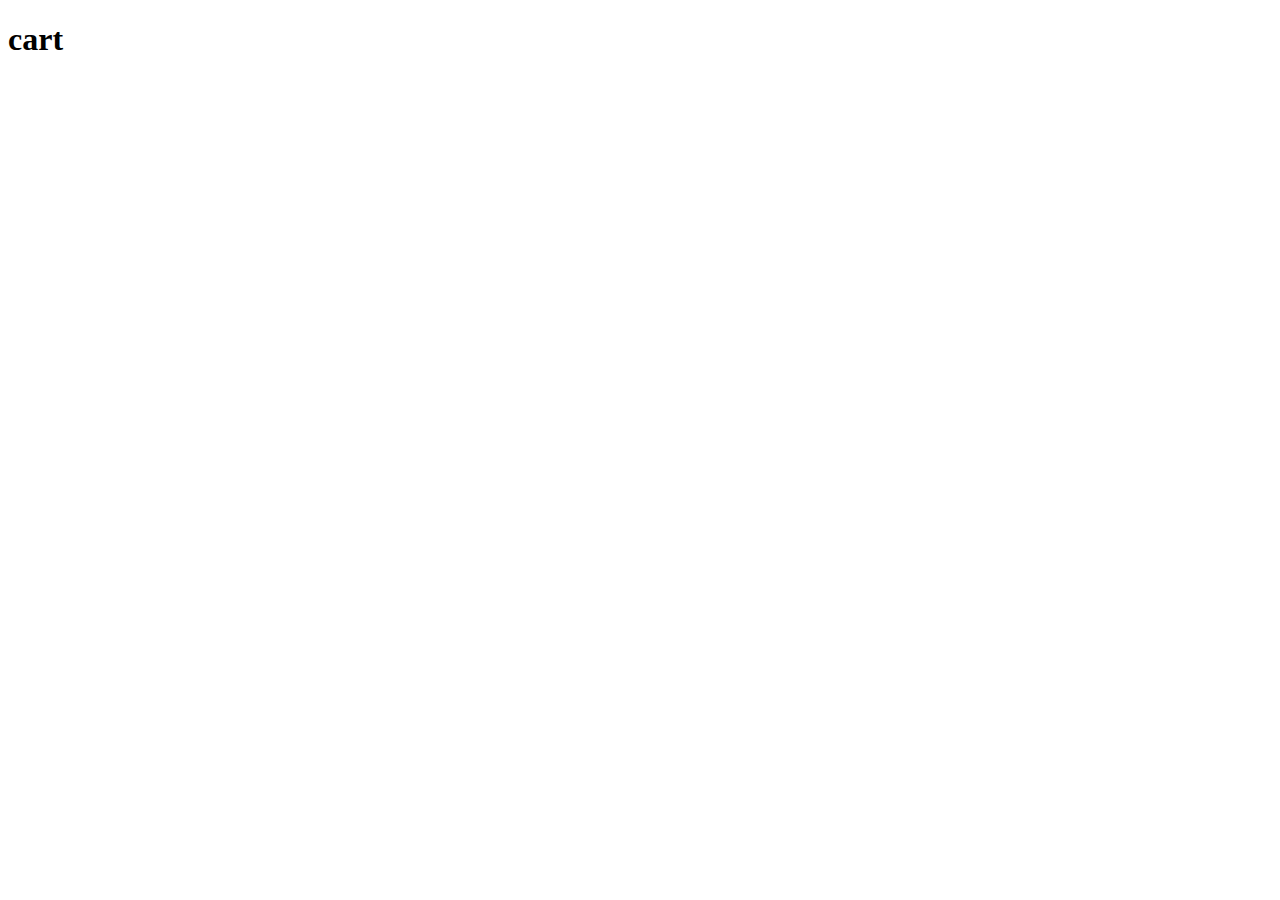
==== src/pages/Cart/cart.html @ 7ad60844 "otp page working" ====
<!DOCTYPE html>
<html lang="en">
<head>
    <meta charset="UTF-8">
    <meta name="viewport" content="width=device-width, initial-scale=1.0">
    <title>Document</title>
</head>
<body>
<h1>cart</h1>
</body>
</html>

<a href=""></a>
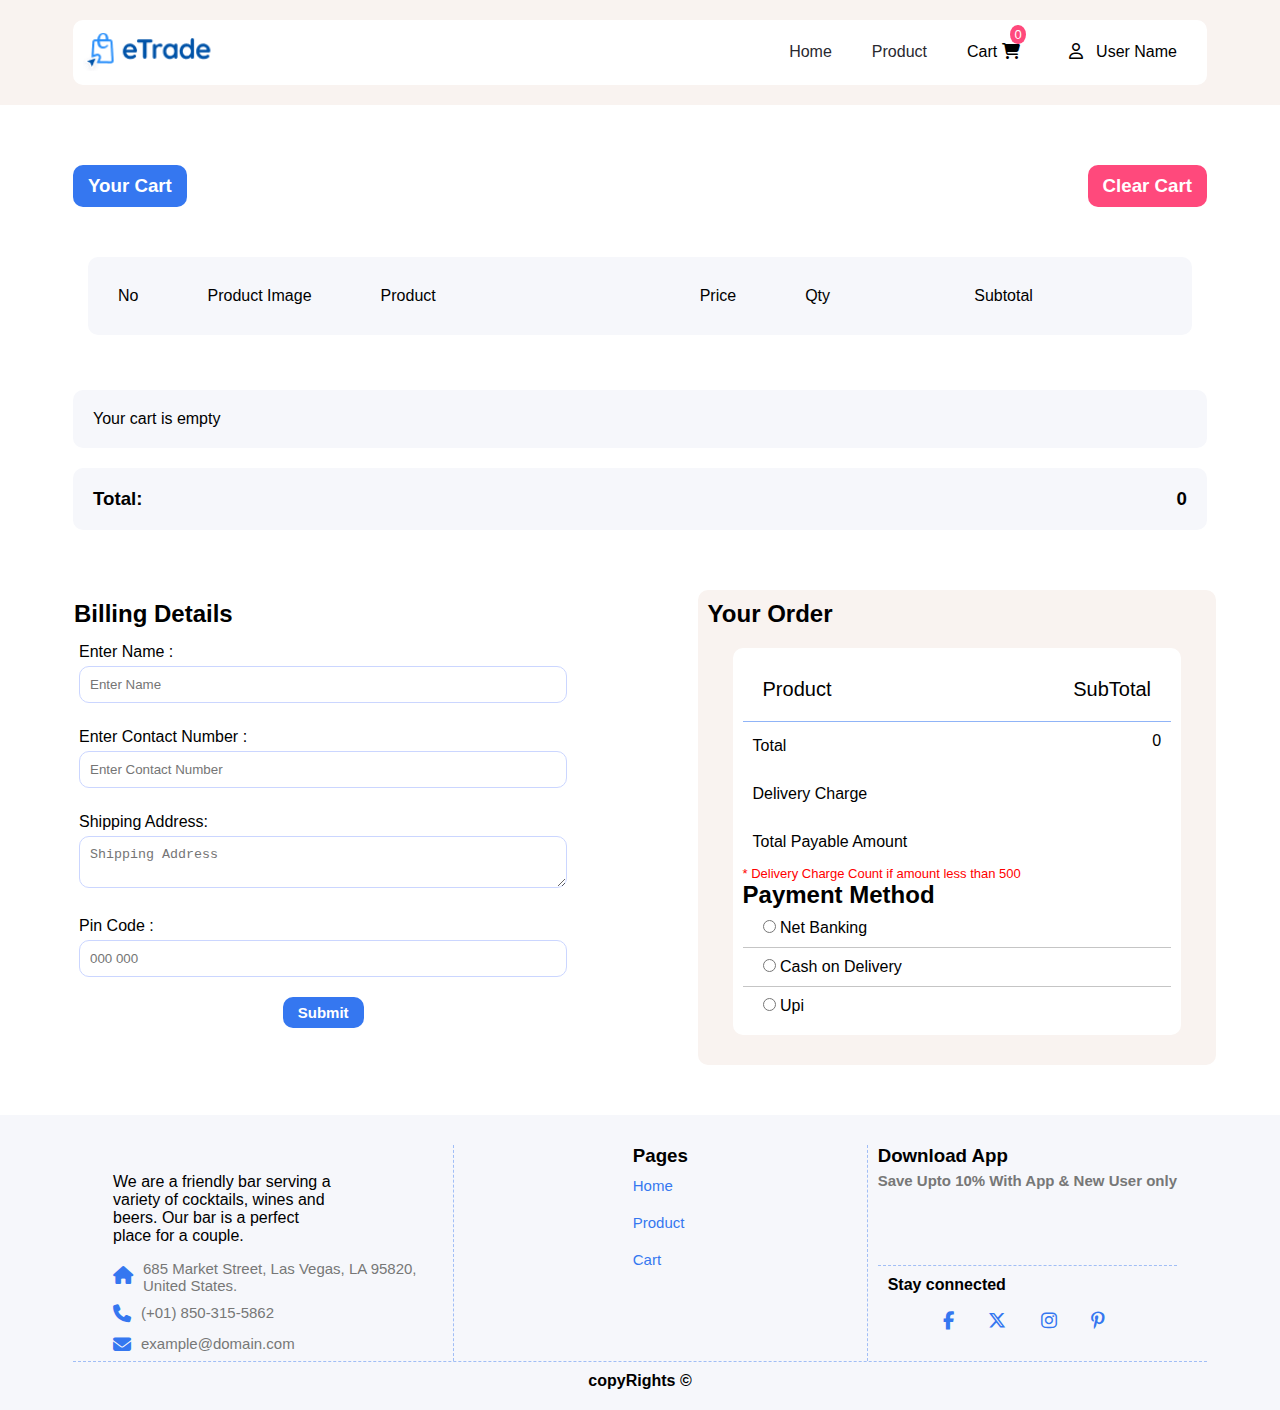
==== commit 5b095fe4: "update data working" ====
--- a/src/pages/Cart/cart.html
+++ b/src/pages/Cart/cart.html
@@ -1,13 +1,282 @@
 <!DOCTYPE html>
 <html lang="en">
+
 <head>
     <meta charset="UTF-8">
     <meta name="viewport" content="width=device-width, initial-scale=1.0">
-    <title>Document</title>
+    <title>Cart</title>
+    <link rel="icon" href="../../public/img/grocery.png">
+    <link rel="stylesheet" href="../../public/css/all.min.css">
+    <link rel="stylesheet" href="../../public/css/style.css">
+    <link rel="stylesheet" href="./cart.css">
 </head>
+
 <body>
-<h1>cart</h1>
+    <section class="banner">
+        <header>
+            <div class="container">
+                <nav class="navBar d-flex justify-between">
+                    <div class="logoImg">
+                        <img src="../../public/img/logo.png" alt="Logo">
+                    </div>
+                    <div class="navBarItems largeNav">
+                        <ul type="none" class="d-flex justify-between">
+                            <li><a href="../../../index.html">Home</a></li>
+                            <li><a href="../Product/product.html">Product</a></li>
+                            <li onclick="GotoCart()" class="cartnotification">Cart <i
+                                    class="fa-solid fa-cart-shopping"></i>
+                                <div class="bedgis" id="updateQty"></div>
+                            </li>
+                            <li class="dropDown"><i class="fa-regular fa-user"></i><span id="userName"> User Name</span>
+                                <div class="dropDown-Items">
+                                    <ul type="none">
+                                        <li id="loginUser"><a href="../login/login.html"><i
+                                                    class="fa-solid fa-right-to-bracket"></i> Login</a></li>
+                                        <li onclick="GotoUserProfile()" id="ResetPassword"><i
+                                                class="fa-solid fa-gear"></i> User Profile</li>
+                                        <li onclick="LogoutUser()" id="logout"><i
+                                                class="fa-solid fa-right-from-bracket"></i> Logout</li>
+                                    </ul>
+                                </div>
+                            </li>
+                        </ul>
+                    </div>
+                    <div class="small-navBar">
+                        <button class="small-menu-toggle" onclick="toggleNavBar()">
+                            <i class="fa-solid fa-bars"></i>
+                        </button>
+                    </div>
+                </nav>
+
+                <div class="small-navBarItems" id="smallMenu">
+                    <ul type="none" class="d-flex flex-column">
+                        <li><a href="../../../index.html">Home</a></li>
+                        <li><a href="../Product/product.html">Product</a></li>
+                        <li onclick="GotoCart()" class="cartnotification">Cart <i class="fa-solid fa-cart-shopping"></i>
+                            <div class="bedgis" id="updateQty"></div>
+                        </li>
+                        <li class="dropDown"><i class="fa-regular fa-user"></i><span id="smalluserName"> User
+                                Name</span>
+                            <div class="dropDown-Items">
+                                <ul type="none">
+                                    <li id="smallloginUser"><a href="../login/login.html"><i
+                                                class="fa-solid fa-right-to-bracket"></i> Login</a></li>
+                                    <li onclick="GotoUserProfile()" id="ResetPassword"><i class="fa-solid fa-gear"></i>
+                                        User Profile</li>
+                                    <li onclick="LogoutUser()" id="smalllogout"><i
+                                            class="fa-solid fa-right-from-bracket"></i> Logout</li>
+                                </ul>
+                            </div>
+                        </li>
+                    </ul>
+                </div>
+            </div>
+        </header>
+    </section>
+
+    <section class="cart-Section">
+        <div class="container">
+            <div class="d-flex justify-between">
+                <div class="yourCart">
+                    <h3>Your Cart</h3>
+                </div>
+                <div class="clearCart">
+                    <h3 onclick="clearCart()">Clear Cart</h3>
+                </div>
+            </div>
+            <div class="cartTable largedisplay">
+                <div class="cartCard d-flex justify-between">
+                    <p class="cartnum">No</p>
+                    <p class="CartImgText ">Product Image</p>
+                    <p class="Cartname">Product</p>
+                    <p class="CartPrice">Price</p>
+                    <p class="CartQty">Qty</p>
+                    <p class="subtotal">Subtotal</p>
+                    <p class="empty"></p>
+                </div>
+            </div>
+
+
+
+            <div class="cartCard" id="CartCard">
+            </div>
+            <div class="d-flex justify-between total-price">
+                <h3>Total:</h3>
+                <h3 id="total"></h3>
+            </div>
+        </div>
+    </section>
+
+    <section class="billing-Section">
+        <div class="container">
+            <div class="d-flex flex-wrap justify-between">
+                <div class="BillingDetaile">
+                    <div class="Bill-head">
+                        <h2>Billing Details</h2>
+                    </div>
+                    <div class="billForm">
+                        <form action="" onsubmit="BillingForm(event)">
+                            <div class="bill-control">
+                                <label for="">Enter Name :</label>
+                                <input type="text" placeholder="Enter Name" id="Billname"  oninput="NumberChecker()">
+                                <p id="nameError" class="error"></p>
+                            </div>
+                            <div class="bill-control">
+                                <label for="">Enter Contact Number :</label>
+                                <input type="Number" placeholder="Enter Contact Number" id="contact"    oninput="NumberChecker()">
+                                <p id="contactError" class="error"></p>
+                            </div>
+                            <div class="bill-control">
+                                <label for="">Shipping Address:</label>
+                                <textarea type="text" placeholder="Shipping Address" id="BillAddess"></textarea>
+                                <p id="address" class="error"></p>
+                            </div>
+                            <div class="bill-control">
+                                <label for="">Pin Code :</label>
+                                <input type="Number" placeholder="000 000" id="pincode">
+                                <p id="pinerror" class="error"></p>
+                            </div>
+                            <div class="d-flex justify-center">
+                                <button type="submit" class="btn btn-submit">Submit</button>
+                            </div>
+                        </form>
+                    </div>
+                </div>
+                <div class="Checkout">
+                    <div class="checkout-title">
+                        <h2>Your Order</h2>
+                    </div>
+                    <div class="d-flex justify-center">
+                        <div class="orederDetaile">
+                            <div class="d-flex justify-between">
+                                <p class="productA">Product</p>
+                                <p class="productB">SubTotal</p>
+                            </div>
+                            <div id="productDetails">
+                            </div>
+                            <div class="topbdr">
+                                <div class="d-flex justify-between">
+                                    <p class="Ck-productName">Total</p><span class="ck-finalTotal" ></span>
+                                </div>
+                                <div class="d-flex justify-between">
+                                    <p class="Ck-productName">Delivery Charge</p><span class="ck-charge"></span>
+                                </div>
+                                <div class="d-flex justify-between">
+                                    <p class="Ck-productName">Total Payable Amount</p><span class="ck-GrandTotal"></span>
+                                </div>
+                                <p class="deleiveryCharge">* Delivery Charge Count if amount less than 500 </p>
+                            </div>
+
+
+                            <div class="payment Method">
+                                <div class="paymentTitle">
+                                    <h2>Payment Method</h2>
+                                </div>
+                                <div class="border-bottom">
+                                    <input type="radio" name="payment" value="Net_Banking" class="radiobtn">
+                                    <label for="">Net Banking</label>
+                                </div>
+                                <div class="border-bottom">
+                                    <input type="radio" name="payment" value="cod" class="radiobtn">
+                                    <label for="">Cash on Delivery</label>
+                                </div>
+                                <div class="border-bottom-last">
+                                    <input type="radio" name="payment" value="upi" class="radiobtn">
+                                    <label for="">Upi</label>
+                                </div>
+                                <div class="Proceed d-flex justify-center" >
+                                    <button class="success" onclick="CheckOut()">Process to Checkout</button>
+                                </div>
+                            </div>
+                        </div>
+                    </div>
+                </div>
+            </div>
+        </div>
+    </section>
+    <section class="model">
+        <div id="checkoutModal" class="modal">
+            <div class="modal-content">
+
+                <h2 class="modelTitle">Order Summary</h2>
+                <div id="orderSummary">
+                    <div class="date"></div>
+                    <div class="refNum"></div>
+                    <div class="finalAmount"></div>
+                    <div class="PaymentMethod"></div>
+                </div>
+                <div id="billingDetails">  </div>
+               <div class="d-flex justify-center">
+                <button onclick="closeModal()" class="btn btn-close">Close</button>
+               </div>
+            </div>
+        </div>
+    </section>
+
+    <section class="fotter-section">
+        <div class="container">
+            <footer>
+                <div class="footer-details d-flex flex-wrap justify-between">
+                    <div class="footer-one">
+                        <div class="footlogo">
+                            <img src="./src/public/img/logo.png" width="200px" alt="">
+                            <p class="endText">
+                                We are a friendly bar serving a variety of cocktails, wines and beers. Our bar is a
+                                perfect place for a couple.
+                            </p>
+                            <div class="d-flex">
+                                <span class="homeicon"><i class="fa-solid fa-house"></i></span>
+                                <p class="companyAddress"> 685 Market Street,
+                                    Las Vegas, LA 95820,
+                                    United States.</p>
+                            </div>
+                            <div class="d-flex">
+                                <span class="homeicon"><i class="fa-solid fa-phone"></i></span>
+                                <p class="companyAddress"> (+01) 850-315-5862</p>
+                            </div>
+                            <div class="d-flex">
+                                <span class="homeicon"><i class="fa-solid fa-envelope"></i></span>
+                                <p class="companyAddress"> example@domain.com</p>
+                            </div>
+                        </div>
+                    </div>
+                    <div class="footer-two d-flex justify-center">
+                        <div>
+                            <h3>Pages</h3>
+                            <ul type="none">
+                                <li class="page-link"><a href="../../../index.html">Home</a></li>
+                                <li class="page-link"><a href="../Product/product.html">Product</a></li>
+                                <li class="page-link"><a href="#">Cart</a></li>
+                            </ul>
+                        </div>
+                    </div>
+                    <div class="footer-three">
+                        <h3>Download App</h3>
+                        <p>Save Upto 10% With App & New User only</p>
+                        <div class="d-flex justify-center Qr">
+                            <img src="./src/public/img/qr.png" alt="">
+                            <div class="playStore">
+                                <div><img src="./src/public/img/appstore.svg" alt=""></div>
+                                <div><img src="./src/public/img/playstore.svg" alt=""></div>
+                            </div>
+                        </div>
+                        <h4 class="connected">Stay connected </h4>
+                        <div class="social-icon">
+                            <i class="fa-brands fa-facebook-f"></i>
+                            <i class="fa-brands fa-x-twitter"></i>
+                            <i class="fa-brands fa-instagram"></i>
+                            <i class="fa-brands fa-pinterest-p"></i>
+                        </div>
+                    </div>
+                </div>
+                <div class="endnotes">
+                    <h4 class="text-center">copyRights &#169;</h4>
+                </div>
+            </footer>
+        </div>
+    </section>
 </body>
-</html>
-
-<a href=""></a>+<script src="./cart.js"></script>
+
+
+</html>--- a/src/public/css/all.min.css
+++ b/src/public/css/all.min.css
@@ -0,0 +1,9 @@
+/*!
+ * Font Awesome Free 6.6.0 by @fontawesome - https://fontawesome.com
+ * License - https://fontawesome.com/license/free (Icons: CC BY 4.0, Fonts: SIL OFL 1.1, Code: MIT License)
+ * Copyright 2024 Fonticons, Inc.
+ */
+.fa{font-family:var(--fa-style-family,"Font Awesome 6 Free");font-weight:var(--fa-style,900)}.fa,.fa-brands,.fa-classic,.fa-regular,.fa-sharp-solid,.fa-solid,.fab,.far,.fas{-moz-osx-font-smoothing:grayscale;-webkit-font-smoothing:antialiased;display:var(--fa-display,inline-block);font-style:normal;font-variant:normal;line-height:1;text-rendering:auto}.fa-classic,.fa-regular,.fa-solid,.far,.fas{font-family:"Font Awesome 6 Free"}.fa-brands,.fab{font-family:"Font Awesome 6 Brands"}.fa-1x{font-size:1em}.fa-2x{font-size:2em}.fa-3x{font-size:3em}.fa-4x{font-size:4em}.fa-5x{font-size:5em}.fa-6x{font-size:6em}.fa-7x{font-size:7em}.fa-8x{font-size:8em}.fa-9x{font-size:9em}.fa-10x{font-size:10em}.fa-2xs{font-size:.625em;line-height:.1em;vertical-align:.225em}.fa-xs{font-size:.75em;line-height:.08333em;vertical-align:.125em}.fa-sm{font-size:.875em;line-height:.07143em;vertical-align:.05357em}.fa-lg{font-size:1.25em;line-height:.05em;vertical-align:-.075em}.fa-xl{font-size:1.5em;line-height:.04167em;vertical-align:-.125em}.fa-2xl{font-size:2em;line-height:.03125em;vertical-align:-.1875em}.fa-fw{text-align:center;width:1.25em}.fa-ul{list-style-type:none;margin-left:var(--fa-li-margin,2.5em);padding-left:0}.fa-ul>li{position:relative}.fa-li{left:calc(var(--fa-li-width, 2em)*-1);position:absolute;text-align:center;width:var(--fa-li-width,2em);line-height:inherit}.fa-border{border-radius:var(--fa-border-radius,.1em);border:var(--fa-border-width,.08em) var(--fa-border-style,solid) var(--fa-border-color,#eee);padding:var(--fa-border-padding,.2em .25em .15em)}.fa-pull-left{float:left;margin-right:var(--fa-pull-margin,.3em)}.fa-pull-right{float:right;margin-left:var(--fa-pull-margin,.3em)}.fa-beat{animation-name:fa-beat;animation-delay:var(--fa-animation-delay,0s);animation-direction:var(--fa-animation-direction,normal);animation-duration:var(--fa-animation-duration,1s);animation-iteration-count:var(--fa-animation-iteration-count,infinite);animation-timing-function:var(--fa-animation-timing,ease-in-out)}.fa-bounce{animation-name:fa-bounce;animation-delay:var(--fa-animation-delay,0s);animation-direction:var(--fa-animation-direction,normal);animation-duration:var(--fa-animation-duration,1s);animation-iteration-count:var(--fa-animation-iteration-count,infinite);animation-timing-function:var(--fa-animation-timing,cubic-bezier(.28,.84,.42,1))}.fa-fade{animation-name:fa-fade;animation-iteration-count:var(--fa-animation-iteration-count,infinite);animation-timing-function:var(--fa-animation-timing,cubic-bezier(.4,0,.6,1))}.fa-beat-fade,.fa-fade{animation-delay:var(--fa-animation-delay,0s);animation-direction:var(--fa-animation-direction,normal);animation-duration:var(--fa-animation-duration,1s)}.fa-beat-fade{animation-name:fa-beat-fade;animation-iteration-count:var(--fa-animation-iteration-count,infinite);animation-timing-function:var(--fa-animation-timing,cubic-bezier(.4,0,.6,1))}.fa-flip{animation-name:fa-flip;animation-delay:var(--fa-animation-delay,0s);animation-direction:var(--fa-animation-direction,normal);animation-duration:var(--fa-animation-duration,1s);animation-iteration-count:var(--fa-animation-iteration-count,infinite);animation-timing-function:var(--fa-animation-timing,ease-in-out)}.fa-shake{animation-name:fa-shake;animation-duration:var(--fa-animation-duration,1s);animation-iteration-count:var(--fa-animation-iteration-count,infinite);animation-timing-function:var(--fa-animation-timing,linear)}.fa-shake,.fa-spin{animation-delay:var(--fa-animation-delay,0s);animation-direction:var(--fa-animation-direction,normal)}.fa-spin{animation-name:fa-spin;animation-duration:var(--fa-animation-duration,2s);animation-iteration-count:var(--fa-animation-iteration-count,infinite);animation-timing-function:var(--fa-animation-timing,linear)}.fa-spin-reverse{--fa-animation-direction:reverse}.fa-pulse,.fa-spin-pulse{animation-name:fa-spin;animation-direction:var(--fa-animation-direction,normal);animation-duration:var(--fa-animation-duration,1s);animation-iteration-count:var(--fa-animation-iteration-count,infinite);animation-timing-function:var(--fa-animation-timing,steps(8))}@media (prefers-reduced-motion:reduce){.fa-beat,.fa-beat-fade,.fa-bounce,.fa-fade,.fa-flip,.fa-pulse,.fa-shake,.fa-spin,.fa-spin-pulse{animation-delay:-1ms;animation-duration:1ms;animation-iteration-count:1;transition-delay:0s;transition-duration:0s}}@keyframes fa-beat{0%,90%{transform:scale(1)}45%{transform:scale(var(--fa-beat-scale,1.25))}}@keyframes fa-bounce{0%{transform:scale(1) translateY(0)}10%{transform:scale(var(--fa-bounce-start-scale-x,1.1),var(--fa-bounce-start-scale-y,.9)) translateY(0)}30%{transform:scale(var(--fa-bounce-jump-scale-x,.9),var(--fa-bounce-jump-scale-y,1.1)) translateY(var(--fa-bounce-height,-.5em))}50%{transform:scale(var(--fa-bounce-land-scale-x,1.05),var(--fa-bounce-land-scale-y,.95)) translateY(0)}57%{transform:scale(1) translateY(var(--fa-bounce-rebound,-.125em))}64%{transform:scale(1) translateY(0)}to{transform:scale(1) translateY(0)}}@keyframes fa-fade{50%{opacity:var(--fa-fade-opacity,.4)}}@keyframes fa-beat-fade{0%,to{opacity:var(--fa-beat-fade-opacity,.4);transform:scale(1)}50%{opacity:1;transform:scale(var(--fa-beat-fade-scale,1.125))}}@keyframes fa-flip{50%{transform:rotate3d(var(--fa-flip-x,0),var(--fa-flip-y,1),var(--fa-flip-z,0),var(--fa-flip-angle,-180deg))}}@keyframes fa-shake{0%{transform:rotate(-15deg)}4%{transform:rotate(15deg)}8%,24%{transform:rotate(-18deg)}12%,28%{transform:rotate(18deg)}16%{transform:rotate(-22deg)}20%{transform:rotate(22deg)}32%{transform:rotate(-12deg)}36%{transform:rotate(12deg)}40%,to{transform:rotate(0deg)}}@keyframes fa-spin{0%{transform:rotate(0deg)}to{transform:rotate(1turn)}}.fa-rotate-90{transform:rotate(90deg)}.fa-rotate-180{transform:rotate(180deg)}.fa-rotate-270{transform:rotate(270deg)}.fa-flip-horizontal{transform:scaleX(-1)}.fa-flip-vertical{transform:scaleY(-1)}.fa-flip-both,.fa-flip-horizontal.fa-flip-vertical{transform:scale(-1)}.fa-rotate-by{transform:rotate(var(--fa-rotate-angle,0))}.fa-stack{display:inline-block;height:2em;line-height:2em;position:relative;vertical-align:middle;width:2.5em}.fa-stack-1x,.fa-stack-2x{left:0;position:absolute;text-align:center;width:100%;z-index:var(--fa-stack-z-index,auto)}.fa-stack-1x{line-height:inherit}.fa-stack-2x{font-size:2em}.fa-inverse{color:var(--fa-inverse,#fff)}
+
+.fa-0:before{content:"\30"}.fa-1:before{content:"\31"}.fa-2:before{content:"\32"}.fa-3:before{content:"\33"}.fa-4:before{content:"\34"}.fa-5:before{content:"\35"}.fa-6:before{content:"\36"}.fa-7:before{content:"\37"}.fa-8:before{content:"\38"}.fa-9:before{content:"\39"}.fa-fill-drip:before{content:"\f576"}.fa-arrows-to-circle:before{content:"\e4bd"}.fa-chevron-circle-right:before,.fa-circle-chevron-right:before{content:"\f138"}.fa-at:before{content:"\40"}.fa-trash-alt:before,.fa-trash-can:before{content:"\f2ed"}.fa-text-height:before{content:"\f034"}.fa-user-times:before,.fa-user-xmark:before{content:"\f235"}.fa-stethoscope:before{content:"\f0f1"}.fa-comment-alt:before,.fa-message:before{content:"\f27a"}.fa-info:before{content:"\f129"}.fa-compress-alt:before,.fa-down-left-and-up-right-to-center:before{content:"\f422"}.fa-explosion:before{content:"\e4e9"}.fa-file-alt:before,.fa-file-lines:before,.fa-file-text:before{content:"\f15c"}.fa-wave-square:before{content:"\f83e"}.fa-ring:before{content:"\f70b"}.fa-building-un:before{content:"\e4d9"}.fa-dice-three:before{content:"\f527"}.fa-calendar-alt:before,.fa-calendar-days:before{content:"\f073"}.fa-anchor-circle-check:before{content:"\e4aa"}.fa-building-circle-arrow-right:before{content:"\e4d1"}.fa-volleyball-ball:before,.fa-volleyball:before{content:"\f45f"}.fa-arrows-up-to-line:before{content:"\e4c2"}.fa-sort-desc:before,.fa-sort-down:before{content:"\f0dd"}.fa-circle-minus:before,.fa-minus-circle:before{content:"\f056"}.fa-door-open:before{content:"\f52b"}.fa-right-from-bracket:before,.fa-sign-out-alt:before{content:"\f2f5"}.fa-atom:before{content:"\f5d2"}.fa-soap:before{content:"\e06e"}.fa-heart-music-camera-bolt:before,.fa-icons:before{content:"\f86d"}.fa-microphone-alt-slash:before,.fa-microphone-lines-slash:before{content:"\f539"}.fa-bridge-circle-check:before{content:"\e4c9"}.fa-pump-medical:before{content:"\e06a"}.fa-fingerprint:before{content:"\f577"}.fa-hand-point-right:before{content:"\f0a4"}.fa-magnifying-glass-location:before,.fa-search-location:before{content:"\f689"}.fa-forward-step:before,.fa-step-forward:before{content:"\f051"}.fa-face-smile-beam:before,.fa-smile-beam:before{content:"\f5b8"}.fa-flag-checkered:before{content:"\f11e"}.fa-football-ball:before,.fa-football:before{content:"\f44e"}.fa-school-circle-exclamation:before{content:"\e56c"}.fa-crop:before{content:"\f125"}.fa-angle-double-down:before,.fa-angles-down:before{content:"\f103"}.fa-users-rectangle:before{content:"\e594"}.fa-people-roof:before{content:"\e537"}.fa-people-line:before{content:"\e534"}.fa-beer-mug-empty:before,.fa-beer:before{content:"\f0fc"}.fa-diagram-predecessor:before{content:"\e477"}.fa-arrow-up-long:before,.fa-long-arrow-up:before{content:"\f176"}.fa-burn:before,.fa-fire-flame-simple:before{content:"\f46a"}.fa-male:before,.fa-person:before{content:"\f183"}.fa-laptop:before{content:"\f109"}.fa-file-csv:before{content:"\f6dd"}.fa-menorah:before{content:"\f676"}.fa-truck-plane:before{content:"\e58f"}.fa-record-vinyl:before{content:"\f8d9"}.fa-face-grin-stars:before,.fa-grin-stars:before{content:"\f587"}.fa-bong:before{content:"\f55c"}.fa-pastafarianism:before,.fa-spaghetti-monster-flying:before{content:"\f67b"}.fa-arrow-down-up-across-line:before{content:"\e4af"}.fa-spoon:before,.fa-utensil-spoon:before{content:"\f2e5"}.fa-jar-wheat:before{content:"\e517"}.fa-envelopes-bulk:before,.fa-mail-bulk:before{content:"\f674"}.fa-file-circle-exclamation:before{content:"\e4eb"}.fa-circle-h:before,.fa-hospital-symbol:before{content:"\f47e"}.fa-pager:before{content:"\f815"}.fa-address-book:before,.fa-contact-book:before{content:"\f2b9"}.fa-strikethrough:before{content:"\f0cc"}.fa-k:before{content:"\4b"}.fa-landmark-flag:before{content:"\e51c"}.fa-pencil-alt:before,.fa-pencil:before{content:"\f303"}.fa-backward:before{content:"\f04a"}.fa-caret-right:before{content:"\f0da"}.fa-comments:before{content:"\f086"}.fa-file-clipboard:before,.fa-paste:before{content:"\f0ea"}.fa-code-pull-request:before{content:"\e13c"}.fa-clipboard-list:before{content:"\f46d"}.fa-truck-loading:before,.fa-truck-ramp-box:before{content:"\f4de"}.fa-user-check:before{content:"\f4fc"}.fa-vial-virus:before{content:"\e597"}.fa-sheet-plastic:before{content:"\e571"}.fa-blog:before{content:"\f781"}.fa-user-ninja:before{content:"\f504"}.fa-person-arrow-up-from-line:before{content:"\e539"}.fa-scroll-torah:before,.fa-torah:before{content:"\f6a0"}.fa-broom-ball:before,.fa-quidditch-broom-ball:before,.fa-quidditch:before{content:"\f458"}.fa-toggle-off:before{content:"\f204"}.fa-archive:before,.fa-box-archive:before{content:"\f187"}.fa-person-drowning:before{content:"\e545"}.fa-arrow-down-9-1:before,.fa-sort-numeric-desc:before,.fa-sort-numeric-down-alt:before{content:"\f886"}.fa-face-grin-tongue-squint:before,.fa-grin-tongue-squint:before{content:"\f58a"}.fa-spray-can:before{content:"\f5bd"}.fa-truck-monster:before{content:"\f63b"}.fa-w:before{content:"\57"}.fa-earth-africa:before,.fa-globe-africa:before{content:"\f57c"}.fa-rainbow:before{content:"\f75b"}.fa-circle-notch:before{content:"\f1ce"}.fa-tablet-alt:before,.fa-tablet-screen-button:before{content:"\f3fa"}.fa-paw:before{content:"\f1b0"}.fa-cloud:before{content:"\f0c2"}.fa-trowel-bricks:before{content:"\e58a"}.fa-face-flushed:before,.fa-flushed:before{content:"\f579"}.fa-hospital-user:before{content:"\f80d"}.fa-tent-arrow-left-right:before{content:"\e57f"}.fa-gavel:before,.fa-legal:before{content:"\f0e3"}.fa-binoculars:before{content:"\f1e5"}.fa-microphone-slash:before{content:"\f131"}.fa-box-tissue:before{content:"\e05b"}.fa-motorcycle:before{content:"\f21c"}.fa-bell-concierge:before,.fa-concierge-bell:before{content:"\f562"}.fa-pen-ruler:before,.fa-pencil-ruler:before{content:"\f5ae"}.fa-people-arrows-left-right:before,.fa-people-arrows:before{content:"\e068"}.fa-mars-and-venus-burst:before{content:"\e523"}.fa-caret-square-right:before,.fa-square-caret-right:before{content:"\f152"}.fa-cut:before,.fa-scissors:before{content:"\f0c4"}.fa-sun-plant-wilt:before{content:"\e57a"}.fa-toilets-portable:before{content:"\e584"}.fa-hockey-puck:before{content:"\f453"}.fa-table:before{content:"\f0ce"}.fa-magnifying-glass-arrow-right:before{content:"\e521"}.fa-digital-tachograph:before,.fa-tachograph-digital:before{content:"\f566"}.fa-users-slash:before{content:"\e073"}.fa-clover:before{content:"\e139"}.fa-mail-reply:before,.fa-reply:before{content:"\f3e5"}.fa-star-and-crescent:before{content:"\f699"}.fa-house-fire:before{content:"\e50c"}.fa-minus-square:before,.fa-square-minus:before{content:"\f146"}.fa-helicopter:before{content:"\f533"}.fa-compass:before{content:"\f14e"}.fa-caret-square-down:before,.fa-square-caret-down:before{content:"\f150"}.fa-file-circle-question:before{content:"\e4ef"}.fa-laptop-code:before{content:"\f5fc"}.fa-swatchbook:before{content:"\f5c3"}.fa-prescription-bottle:before{content:"\f485"}.fa-bars:before,.fa-navicon:before{content:"\f0c9"}.fa-people-group:before{content:"\e533"}.fa-hourglass-3:before,.fa-hourglass-end:before{content:"\f253"}.fa-heart-broken:before,.fa-heart-crack:before{content:"\f7a9"}.fa-external-link-square-alt:before,.fa-square-up-right:before{content:"\f360"}.fa-face-kiss-beam:before,.fa-kiss-beam:before{content:"\f597"}.fa-film:before{content:"\f008"}.fa-ruler-horizontal:before{content:"\f547"}.fa-people-robbery:before{content:"\e536"}.fa-lightbulb:before{content:"\f0eb"}.fa-caret-left:before{content:"\f0d9"}.fa-circle-exclamation:before,.fa-exclamation-circle:before{content:"\f06a"}.fa-school-circle-xmark:before{content:"\e56d"}.fa-arrow-right-from-bracket:before,.fa-sign-out:before{content:"\f08b"}.fa-chevron-circle-down:before,.fa-circle-chevron-down:before{content:"\f13a"}.fa-unlock-alt:before,.fa-unlock-keyhole:before{content:"\f13e"}.fa-cloud-showers-heavy:before{content:"\f740"}.fa-headphones-alt:before,.fa-headphones-simple:before{content:"\f58f"}.fa-sitemap:before{content:"\f0e8"}.fa-circle-dollar-to-slot:before,.fa-donate:before{content:"\f4b9"}.fa-memory:before{content:"\f538"}.fa-road-spikes:before{content:"\e568"}.fa-fire-burner:before{content:"\e4f1"}.fa-flag:before{content:"\f024"}.fa-hanukiah:before{content:"\f6e6"}.fa-feather:before{content:"\f52d"}.fa-volume-down:before,.fa-volume-low:before{content:"\f027"}.fa-comment-slash:before{content:"\f4b3"}.fa-cloud-sun-rain:before{content:"\f743"}.fa-compress:before{content:"\f066"}.fa-wheat-alt:before,.fa-wheat-awn:before{content:"\e2cd"}.fa-ankh:before{content:"\f644"}.fa-hands-holding-child:before{content:"\e4fa"}.fa-asterisk:before{content:"\2a"}.fa-check-square:before,.fa-square-check:before{content:"\f14a"}.fa-peseta-sign:before{content:"\e221"}.fa-header:before,.fa-heading:before{content:"\f1dc"}.fa-ghost:before{content:"\f6e2"}.fa-list-squares:before,.fa-list:before{content:"\f03a"}.fa-phone-square-alt:before,.fa-square-phone-flip:before{content:"\f87b"}.fa-cart-plus:before{content:"\f217"}.fa-gamepad:before{content:"\f11b"}.fa-circle-dot:before,.fa-dot-circle:before{content:"\f192"}.fa-dizzy:before,.fa-face-dizzy:before{content:"\f567"}.fa-egg:before{content:"\f7fb"}.fa-house-medical-circle-xmark:before{content:"\e513"}.fa-campground:before{content:"\f6bb"}.fa-folder-plus:before{content:"\f65e"}.fa-futbol-ball:before,.fa-futbol:before,.fa-soccer-ball:before{content:"\f1e3"}.fa-paint-brush:before,.fa-paintbrush:before{content:"\f1fc"}.fa-lock:before{content:"\f023"}.fa-gas-pump:before{content:"\f52f"}.fa-hot-tub-person:before,.fa-hot-tub:before{content:"\f593"}.fa-map-location:before,.fa-map-marked:before{content:"\f59f"}.fa-house-flood-water:before{content:"\e50e"}.fa-tree:before{content:"\f1bb"}.fa-bridge-lock:before{content:"\e4cc"}.fa-sack-dollar:before{content:"\f81d"}.fa-edit:before,.fa-pen-to-square:before{content:"\f044"}.fa-car-side:before{content:"\f5e4"}.fa-share-alt:before,.fa-share-nodes:before{content:"\f1e0"}.fa-heart-circle-minus:before{content:"\e4ff"}.fa-hourglass-2:before,.fa-hourglass-half:before{content:"\f252"}.fa-microscope:before{content:"\f610"}.fa-sink:before{content:"\e06d"}.fa-bag-shopping:before,.fa-shopping-bag:before{content:"\f290"}.fa-arrow-down-z-a:before,.fa-sort-alpha-desc:before,.fa-sort-alpha-down-alt:before{content:"\f881"}.fa-mitten:before{content:"\f7b5"}.fa-person-rays:before{content:"\e54d"}.fa-users:before{content:"\f0c0"}.fa-eye-slash:before{content:"\f070"}.fa-flask-vial:before{content:"\e4f3"}.fa-hand-paper:before,.fa-hand:before{content:"\f256"}.fa-om:before{content:"\f679"}.fa-worm:before{content:"\e599"}.fa-house-circle-xmark:before{content:"\e50b"}.fa-plug:before{content:"\f1e6"}.fa-chevron-up:before{content:"\f077"}.fa-hand-spock:before{content:"\f259"}.fa-stopwatch:before{content:"\f2f2"}.fa-face-kiss:before,.fa-kiss:before{content:"\f596"}.fa-bridge-circle-xmark:before{content:"\e4cb"}.fa-face-grin-tongue:before,.fa-grin-tongue:before{content:"\f589"}.fa-chess-bishop:before{content:"\f43a"}.fa-face-grin-wink:before,.fa-grin-wink:before{content:"\f58c"}.fa-deaf:before,.fa-deafness:before,.fa-ear-deaf:before,.fa-hard-of-hearing:before{content:"\f2a4"}.fa-road-circle-check:before{content:"\e564"}.fa-dice-five:before{content:"\f523"}.fa-rss-square:before,.fa-square-rss:before{content:"\f143"}.fa-land-mine-on:before{content:"\e51b"}.fa-i-cursor:before{content:"\f246"}.fa-stamp:before{content:"\f5bf"}.fa-stairs:before{content:"\e289"}.fa-i:before{content:"\49"}.fa-hryvnia-sign:before,.fa-hryvnia:before{content:"\f6f2"}.fa-pills:before{content:"\f484"}.fa-face-grin-wide:before,.fa-grin-alt:before{content:"\f581"}.fa-tooth:before{content:"\f5c9"}.fa-v:before{content:"\56"}.fa-bangladeshi-taka-sign:before{content:"\e2e6"}.fa-bicycle:before{content:"\f206"}.fa-rod-asclepius:before,.fa-rod-snake:before,.fa-staff-aesculapius:before,.fa-staff-snake:before{content:"\e579"}.fa-head-side-cough-slash:before{content:"\e062"}.fa-ambulance:before,.fa-truck-medical:before{content:"\f0f9"}.fa-wheat-awn-circle-exclamation:before{content:"\e598"}.fa-snowman:before{content:"\f7d0"}.fa-mortar-pestle:before{content:"\f5a7"}.fa-road-barrier:before{content:"\e562"}.fa-school:before{content:"\f549"}.fa-igloo:before{content:"\f7ae"}.fa-joint:before{content:"\f595"}.fa-angle-right:before{content:"\f105"}.fa-horse:before{content:"\f6f0"}.fa-q:before{content:"\51"}.fa-g:before{content:"\47"}.fa-notes-medical:before{content:"\f481"}.fa-temperature-2:before,.fa-temperature-half:before,.fa-thermometer-2:before,.fa-thermometer-half:before{content:"\f2c9"}.fa-dong-sign:before{content:"\e169"}.fa-capsules:before{content:"\f46b"}.fa-poo-bolt:before,.fa-poo-storm:before{content:"\f75a"}.fa-face-frown-open:before,.fa-frown-open:before{content:"\f57a"}.fa-hand-point-up:before{content:"\f0a6"}.fa-money-bill:before{content:"\f0d6"}.fa-bookmark:before{content:"\f02e"}.fa-align-justify:before{content:"\f039"}.fa-umbrella-beach:before{content:"\f5ca"}.fa-helmet-un:before{content:"\e503"}.fa-bullseye:before{content:"\f140"}.fa-bacon:before{content:"\f7e5"}.fa-hand-point-down:before{content:"\f0a7"}.fa-arrow-up-from-bracket:before{content:"\e09a"}.fa-folder-blank:before,.fa-folder:before{content:"\f07b"}.fa-file-medical-alt:before,.fa-file-waveform:before{content:"\f478"}.fa-radiation:before{content:"\f7b9"}.fa-chart-simple:before{content:"\e473"}.fa-mars-stroke:before{content:"\f229"}.fa-vial:before{content:"\f492"}.fa-dashboard:before,.fa-gauge-med:before,.fa-gauge:before,.fa-tachometer-alt-average:before{content:"\f624"}.fa-magic-wand-sparkles:before,.fa-wand-magic-sparkles:before{content:"\e2ca"}.fa-e:before{content:"\45"}.fa-pen-alt:before,.fa-pen-clip:before{content:"\f305"}.fa-bridge-circle-exclamation:before{content:"\e4ca"}.fa-user:before{content:"\f007"}.fa-school-circle-check:before{content:"\e56b"}.fa-dumpster:before{content:"\f793"}.fa-shuttle-van:before,.fa-van-shuttle:before{content:"\f5b6"}.fa-building-user:before{content:"\e4da"}.fa-caret-square-left:before,.fa-square-caret-left:before{content:"\f191"}.fa-highlighter:before{content:"\f591"}.fa-key:before{content:"\f084"}.fa-bullhorn:before{content:"\f0a1"}.fa-globe:before{content:"\f0ac"}.fa-synagogue:before{content:"\f69b"}.fa-person-half-dress:before{content:"\e548"}.fa-road-bridge:before{content:"\e563"}.fa-location-arrow:before{content:"\f124"}.fa-c:before{content:"\43"}.fa-tablet-button:before{content:"\f10a"}.fa-building-lock:before{content:"\e4d6"}.fa-pizza-slice:before{content:"\f818"}.fa-money-bill-wave:before{content:"\f53a"}.fa-area-chart:before,.fa-chart-area:before{content:"\f1fe"}.fa-house-flag:before{content:"\e50d"}.fa-person-circle-minus:before{content:"\e540"}.fa-ban:before,.fa-cancel:before{content:"\f05e"}.fa-camera-rotate:before{content:"\e0d8"}.fa-air-freshener:before,.fa-spray-can-sparkles:before{content:"\f5d0"}.fa-star:before{content:"\f005"}.fa-repeat:before{content:"\f363"}.fa-cross:before{content:"\f654"}.fa-box:before{content:"\f466"}.fa-venus-mars:before{content:"\f228"}.fa-arrow-pointer:before,.fa-mouse-pointer:before{content:"\f245"}.fa-expand-arrows-alt:before,.fa-maximize:before{content:"\f31e"}.fa-charging-station:before{content:"\f5e7"}.fa-shapes:before,.fa-triangle-circle-square:before{content:"\f61f"}.fa-random:before,.fa-shuffle:before{content:"\f074"}.fa-person-running:before,.fa-running:before{content:"\f70c"}.fa-mobile-retro:before{content:"\e527"}.fa-grip-lines-vertical:before{content:"\f7a5"}.fa-spider:before{content:"\f717"}.fa-hands-bound:before{content:"\e4f9"}.fa-file-invoice-dollar:before{content:"\f571"}.fa-plane-circle-exclamation:before{content:"\e556"}.fa-x-ray:before{content:"\f497"}.fa-spell-check:before{content:"\f891"}.fa-slash:before{content:"\f715"}.fa-computer-mouse:before,.fa-mouse:before{content:"\f8cc"}.fa-arrow-right-to-bracket:before,.fa-sign-in:before{content:"\f090"}.fa-shop-slash:before,.fa-store-alt-slash:before{content:"\e070"}.fa-server:before{content:"\f233"}.fa-virus-covid-slash:before{content:"\e4a9"}.fa-shop-lock:before{content:"\e4a5"}.fa-hourglass-1:before,.fa-hourglass-start:before{content:"\f251"}.fa-blender-phone:before{content:"\f6b6"}.fa-building-wheat:before{content:"\e4db"}.fa-person-breastfeeding:before{content:"\e53a"}.fa-right-to-bracket:before,.fa-sign-in-alt:before{content:"\f2f6"}.fa-venus:before{content:"\f221"}.fa-passport:before{content:"\f5ab"}.fa-thumb-tack-slash:before,.fa-thumbtack-slash:before{content:"\e68f"}.fa-heart-pulse:before,.fa-heartbeat:before{content:"\f21e"}.fa-people-carry-box:before,.fa-people-carry:before{content:"\f4ce"}.fa-temperature-high:before{content:"\f769"}.fa-microchip:before{content:"\f2db"}.fa-crown:before{content:"\f521"}.fa-weight-hanging:before{content:"\f5cd"}.fa-xmarks-lines:before{content:"\e59a"}.fa-file-prescription:before{content:"\f572"}.fa-weight-scale:before,.fa-weight:before{content:"\f496"}.fa-user-friends:before,.fa-user-group:before{content:"\f500"}.fa-arrow-up-a-z:before,.fa-sort-alpha-up:before{content:"\f15e"}.fa-chess-knight:before{content:"\f441"}.fa-face-laugh-squint:before,.fa-laugh-squint:before{content:"\f59b"}.fa-wheelchair:before{content:"\f193"}.fa-arrow-circle-up:before,.fa-circle-arrow-up:before{content:"\f0aa"}.fa-toggle-on:before{content:"\f205"}.fa-person-walking:before,.fa-walking:before{content:"\f554"}.fa-l:before{content:"\4c"}.fa-fire:before{content:"\f06d"}.fa-bed-pulse:before,.fa-procedures:before{content:"\f487"}.fa-shuttle-space:before,.fa-space-shuttle:before{content:"\f197"}.fa-face-laugh:before,.fa-laugh:before{content:"\f599"}.fa-folder-open:before{content:"\f07c"}.fa-heart-circle-plus:before{content:"\e500"}.fa-code-fork:before{content:"\e13b"}.fa-city:before{content:"\f64f"}.fa-microphone-alt:before,.fa-microphone-lines:before{content:"\f3c9"}.fa-pepper-hot:before{content:"\f816"}.fa-unlock:before{content:"\f09c"}.fa-colon-sign:before{content:"\e140"}.fa-headset:before{content:"\f590"}.fa-store-slash:before{content:"\e071"}.fa-road-circle-xmark:before{content:"\e566"}.fa-user-minus:before{content:"\f503"}.fa-mars-stroke-up:before,.fa-mars-stroke-v:before{content:"\f22a"}.fa-champagne-glasses:before,.fa-glass-cheers:before{content:"\f79f"}.fa-clipboard:before{content:"\f328"}.fa-house-circle-exclamation:before{content:"\e50a"}.fa-file-arrow-up:before,.fa-file-upload:before{content:"\f574"}.fa-wifi-3:before,.fa-wifi-strong:before,.fa-wifi:before{content:"\f1eb"}.fa-bath:before,.fa-bathtub:before{content:"\f2cd"}.fa-underline:before{content:"\f0cd"}.fa-user-edit:before,.fa-user-pen:before{content:"\f4ff"}.fa-signature:before{content:"\f5b7"}.fa-stroopwafel:before{content:"\f551"}.fa-bold:before{content:"\f032"}.fa-anchor-lock:before{content:"\e4ad"}.fa-building-ngo:before{content:"\e4d7"}.fa-manat-sign:before{content:"\e1d5"}.fa-not-equal:before{content:"\f53e"}.fa-border-style:before,.fa-border-top-left:before{content:"\f853"}.fa-map-location-dot:before,.fa-map-marked-alt:before{content:"\f5a0"}.fa-jedi:before{content:"\f669"}.fa-poll:before,.fa-square-poll-vertical:before{content:"\f681"}.fa-mug-hot:before{content:"\f7b6"}.fa-battery-car:before,.fa-car-battery:before{content:"\f5df"}.fa-gift:before{content:"\f06b"}.fa-dice-two:before{content:"\f528"}.fa-chess-queen:before{content:"\f445"}.fa-glasses:before{content:"\f530"}.fa-chess-board:before{content:"\f43c"}.fa-building-circle-check:before{content:"\e4d2"}.fa-person-chalkboard:before{content:"\e53d"}.fa-mars-stroke-h:before,.fa-mars-stroke-right:before{content:"\f22b"}.fa-hand-back-fist:before,.fa-hand-rock:before{content:"\f255"}.fa-caret-square-up:before,.fa-square-caret-up:before{content:"\f151"}.fa-cloud-showers-water:before{content:"\e4e4"}.fa-bar-chart:before,.fa-chart-bar:before{content:"\f080"}.fa-hands-bubbles:before,.fa-hands-wash:before{content:"\e05e"}.fa-less-than-equal:before{content:"\f537"}.fa-train:before{content:"\f238"}.fa-eye-low-vision:before,.fa-low-vision:before{content:"\f2a8"}.fa-crow:before{content:"\f520"}.fa-sailboat:before{content:"\e445"}.fa-window-restore:before{content:"\f2d2"}.fa-plus-square:before,.fa-square-plus:before{content:"\f0fe"}.fa-torii-gate:before{content:"\f6a1"}.fa-frog:before{content:"\f52e"}.fa-bucket:before{content:"\e4cf"}.fa-image:before{content:"\f03e"}.fa-microphone:before{content:"\f130"}.fa-cow:before{content:"\f6c8"}.fa-caret-up:before{content:"\f0d8"}.fa-screwdriver:before{content:"\f54a"}.fa-folder-closed:before{content:"\e185"}.fa-house-tsunami:before{content:"\e515"}.fa-square-nfi:before{content:"\e576"}.fa-arrow-up-from-ground-water:before{content:"\e4b5"}.fa-glass-martini-alt:before,.fa-martini-glass:before{content:"\f57b"}.fa-rotate-back:before,.fa-rotate-backward:before,.fa-rotate-left:before,.fa-undo-alt:before{content:"\f2ea"}.fa-columns:before,.fa-table-columns:before{content:"\f0db"}.fa-lemon:before{content:"\f094"}.fa-head-side-mask:before{content:"\e063"}.fa-handshake:before{content:"\f2b5"}.fa-gem:before{content:"\f3a5"}.fa-dolly-box:before,.fa-dolly:before{content:"\f472"}.fa-smoking:before{content:"\f48d"}.fa-compress-arrows-alt:before,.fa-minimize:before{content:"\f78c"}.fa-monument:before{content:"\f5a6"}.fa-snowplow:before{content:"\f7d2"}.fa-angle-double-right:before,.fa-angles-right:before{content:"\f101"}.fa-cannabis:before{content:"\f55f"}.fa-circle-play:before,.fa-play-circle:before{content:"\f144"}.fa-tablets:before{content:"\f490"}.fa-ethernet:before{content:"\f796"}.fa-eur:before,.fa-euro-sign:before,.fa-euro:before{content:"\f153"}.fa-chair:before{content:"\f6c0"}.fa-check-circle:before,.fa-circle-check:before{content:"\f058"}.fa-circle-stop:before,.fa-stop-circle:before{content:"\f28d"}.fa-compass-drafting:before,.fa-drafting-compass:before{content:"\f568"}.fa-plate-wheat:before{content:"\e55a"}.fa-icicles:before{content:"\f7ad"}.fa-person-shelter:before{content:"\e54f"}.fa-neuter:before{content:"\f22c"}.fa-id-badge:before{content:"\f2c1"}.fa-marker:before{content:"\f5a1"}.fa-face-laugh-beam:before,.fa-laugh-beam:before{content:"\f59a"}.fa-helicopter-symbol:before{content:"\e502"}.fa-universal-access:before{content:"\f29a"}.fa-chevron-circle-up:before,.fa-circle-chevron-up:before{content:"\f139"}.fa-lari-sign:before{content:"\e1c8"}.fa-volcano:before{content:"\f770"}.fa-person-walking-dashed-line-arrow-right:before{content:"\e553"}.fa-gbp:before,.fa-pound-sign:before,.fa-sterling-sign:before{content:"\f154"}.fa-viruses:before{content:"\e076"}.fa-square-person-confined:before{content:"\e577"}.fa-user-tie:before{content:"\f508"}.fa-arrow-down-long:before,.fa-long-arrow-down:before{content:"\f175"}.fa-tent-arrow-down-to-line:before{content:"\e57e"}.fa-certificate:before{content:"\f0a3"}.fa-mail-reply-all:before,.fa-reply-all:before{content:"\f122"}.fa-suitcase:before{content:"\f0f2"}.fa-person-skating:before,.fa-skating:before{content:"\f7c5"}.fa-filter-circle-dollar:before,.fa-funnel-dollar:before{content:"\f662"}.fa-camera-retro:before{content:"\f083"}.fa-arrow-circle-down:before,.fa-circle-arrow-down:before{content:"\f0ab"}.fa-arrow-right-to-file:before,.fa-file-import:before{content:"\f56f"}.fa-external-link-square:before,.fa-square-arrow-up-right:before{content:"\f14c"}.fa-box-open:before{content:"\f49e"}.fa-scroll:before{content:"\f70e"}.fa-spa:before{content:"\f5bb"}.fa-location-pin-lock:before{content:"\e51f"}.fa-pause:before{content:"\f04c"}.fa-hill-avalanche:before{content:"\e507"}.fa-temperature-0:before,.fa-temperature-empty:before,.fa-thermometer-0:before,.fa-thermometer-empty:before{content:"\f2cb"}.fa-bomb:before{content:"\f1e2"}.fa-registered:before{content:"\f25d"}.fa-address-card:before,.fa-contact-card:before,.fa-vcard:before{content:"\f2bb"}.fa-balance-scale-right:before,.fa-scale-unbalanced-flip:before{content:"\f516"}.fa-subscript:before{content:"\f12c"}.fa-diamond-turn-right:before,.fa-directions:before{content:"\f5eb"}.fa-burst:before{content:"\e4dc"}.fa-house-laptop:before,.fa-laptop-house:before{content:"\e066"}.fa-face-tired:before,.fa-tired:before{content:"\f5c8"}.fa-money-bills:before{content:"\e1f3"}.fa-smog:before{content:"\f75f"}.fa-crutch:before{content:"\f7f7"}.fa-cloud-arrow-up:before,.fa-cloud-upload-alt:before,.fa-cloud-upload:before{content:"\f0ee"}.fa-palette:before{content:"\f53f"}.fa-arrows-turn-right:before{content:"\e4c0"}.fa-vest:before{content:"\e085"}.fa-ferry:before{content:"\e4ea"}.fa-arrows-down-to-people:before{content:"\e4b9"}.fa-seedling:before,.fa-sprout:before{content:"\f4d8"}.fa-arrows-alt-h:before,.fa-left-right:before{content:"\f337"}.fa-boxes-packing:before{content:"\e4c7"}.fa-arrow-circle-left:before,.fa-circle-arrow-left:before{content:"\f0a8"}.fa-group-arrows-rotate:before{content:"\e4f6"}.fa-bowl-food:before{content:"\e4c6"}.fa-candy-cane:before{content:"\f786"}.fa-arrow-down-wide-short:before,.fa-sort-amount-asc:before,.fa-sort-amount-down:before{content:"\f160"}.fa-cloud-bolt:before,.fa-thunderstorm:before{content:"\f76c"}.fa-remove-format:before,.fa-text-slash:before{content:"\f87d"}.fa-face-smile-wink:before,.fa-smile-wink:before{content:"\f4da"}.fa-file-word:before{content:"\f1c2"}.fa-file-powerpoint:before{content:"\f1c4"}.fa-arrows-h:before,.fa-arrows-left-right:before{content:"\f07e"}.fa-house-lock:before{content:"\e510"}.fa-cloud-arrow-down:before,.fa-cloud-download-alt:before,.fa-cloud-download:before{content:"\f0ed"}.fa-children:before{content:"\e4e1"}.fa-blackboard:before,.fa-chalkboard:before{content:"\f51b"}.fa-user-alt-slash:before,.fa-user-large-slash:before{content:"\f4fa"}.fa-envelope-open:before{content:"\f2b6"}.fa-handshake-alt-slash:before,.fa-handshake-simple-slash:before{content:"\e05f"}.fa-mattress-pillow:before{content:"\e525"}.fa-guarani-sign:before{content:"\e19a"}.fa-arrows-rotate:before,.fa-refresh:before,.fa-sync:before{content:"\f021"}.fa-fire-extinguisher:before{content:"\f134"}.fa-cruzeiro-sign:before{content:"\e152"}.fa-greater-than-equal:before{content:"\f532"}.fa-shield-alt:before,.fa-shield-halved:before{content:"\f3ed"}.fa-atlas:before,.fa-book-atlas:before{content:"\f558"}.fa-virus:before{content:"\e074"}.fa-envelope-circle-check:before{content:"\e4e8"}.fa-layer-group:before{content:"\f5fd"}.fa-arrows-to-dot:before{content:"\e4be"}.fa-archway:before{content:"\f557"}.fa-heart-circle-check:before{content:"\e4fd"}.fa-house-chimney-crack:before,.fa-house-damage:before{content:"\f6f1"}.fa-file-archive:before,.fa-file-zipper:before{content:"\f1c6"}.fa-square:before{content:"\f0c8"}.fa-glass-martini:before,.fa-martini-glass-empty:before{content:"\f000"}.fa-couch:before{content:"\f4b8"}.fa-cedi-sign:before{content:"\e0df"}.fa-italic:before{content:"\f033"}.fa-table-cells-column-lock:before{content:"\e678"}.fa-church:before{content:"\f51d"}.fa-comments-dollar:before{content:"\f653"}.fa-democrat:before{content:"\f747"}.fa-z:before{content:"\5a"}.fa-person-skiing:before,.fa-skiing:before{content:"\f7c9"}.fa-road-lock:before{content:"\e567"}.fa-a:before{content:"\41"}.fa-temperature-arrow-down:before,.fa-temperature-down:before{content:"\e03f"}.fa-feather-alt:before,.fa-feather-pointed:before{content:"\f56b"}.fa-p:before{content:"\50"}.fa-snowflake:before{content:"\f2dc"}.fa-newspaper:before{content:"\f1ea"}.fa-ad:before,.fa-rectangle-ad:before{content:"\f641"}.fa-arrow-circle-right:before,.fa-circle-arrow-right:before{content:"\f0a9"}.fa-filter-circle-xmark:before{content:"\e17b"}.fa-locust:before{content:"\e520"}.fa-sort:before,.fa-unsorted:before{content:"\f0dc"}.fa-list-1-2:before,.fa-list-numeric:before,.fa-list-ol:before{content:"\f0cb"}.fa-person-dress-burst:before{content:"\e544"}.fa-money-check-alt:before,.fa-money-check-dollar:before{content:"\f53d"}.fa-vector-square:before{content:"\f5cb"}.fa-bread-slice:before{content:"\f7ec"}.fa-language:before{content:"\f1ab"}.fa-face-kiss-wink-heart:before,.fa-kiss-wink-heart:before{content:"\f598"}.fa-filter:before{content:"\f0b0"}.fa-question:before{content:"\3f"}.fa-file-signature:before{content:"\f573"}.fa-arrows-alt:before,.fa-up-down-left-right:before{content:"\f0b2"}.fa-house-chimney-user:before{content:"\e065"}.fa-hand-holding-heart:before{content:"\f4be"}.fa-puzzle-piece:before{content:"\f12e"}.fa-money-check:before{content:"\f53c"}.fa-star-half-alt:before,.fa-star-half-stroke:before{content:"\f5c0"}.fa-code:before{content:"\f121"}.fa-glass-whiskey:before,.fa-whiskey-glass:before{content:"\f7a0"}.fa-building-circle-exclamation:before{content:"\e4d3"}.fa-magnifying-glass-chart:before{content:"\e522"}.fa-arrow-up-right-from-square:before,.fa-external-link:before{content:"\f08e"}.fa-cubes-stacked:before{content:"\e4e6"}.fa-krw:before,.fa-won-sign:before,.fa-won:before{content:"\f159"}.fa-virus-covid:before{content:"\e4a8"}.fa-austral-sign:before{content:"\e0a9"}.fa-f:before{content:"\46"}.fa-leaf:before{content:"\f06c"}.fa-road:before{content:"\f018"}.fa-cab:before,.fa-taxi:before{content:"\f1ba"}.fa-person-circle-plus:before{content:"\e541"}.fa-chart-pie:before,.fa-pie-chart:before{content:"\f200"}.fa-bolt-lightning:before{content:"\e0b7"}.fa-sack-xmark:before{content:"\e56a"}.fa-file-excel:before{content:"\f1c3"}.fa-file-contract:before{content:"\f56c"}.fa-fish-fins:before{content:"\e4f2"}.fa-building-flag:before{content:"\e4d5"}.fa-face-grin-beam:before,.fa-grin-beam:before{content:"\f582"}.fa-object-ungroup:before{content:"\f248"}.fa-poop:before{content:"\f619"}.fa-location-pin:before,.fa-map-marker:before{content:"\f041"}.fa-kaaba:before{content:"\f66b"}.fa-toilet-paper:before{content:"\f71e"}.fa-hard-hat:before,.fa-hat-hard:before,.fa-helmet-safety:before{content:"\f807"}.fa-eject:before{content:"\f052"}.fa-arrow-alt-circle-right:before,.fa-circle-right:before{content:"\f35a"}.fa-plane-circle-check:before{content:"\e555"}.fa-face-rolling-eyes:before,.fa-meh-rolling-eyes:before{content:"\f5a5"}.fa-object-group:before{content:"\f247"}.fa-chart-line:before,.fa-line-chart:before{content:"\f201"}.fa-mask-ventilator:before{content:"\e524"}.fa-arrow-right:before{content:"\f061"}.fa-map-signs:before,.fa-signs-post:before{content:"\f277"}.fa-cash-register:before{content:"\f788"}.fa-person-circle-question:before{content:"\e542"}.fa-h:before{content:"\48"}.fa-tarp:before{content:"\e57b"}.fa-screwdriver-wrench:before,.fa-tools:before{content:"\f7d9"}.fa-arrows-to-eye:before{content:"\e4bf"}.fa-plug-circle-bolt:before{content:"\e55b"}.fa-heart:before{content:"\f004"}.fa-mars-and-venus:before{content:"\f224"}.fa-home-user:before,.fa-house-user:before{content:"\e1b0"}.fa-dumpster-fire:before{content:"\f794"}.fa-house-crack:before{content:"\e3b1"}.fa-cocktail:before,.fa-martini-glass-citrus:before{content:"\f561"}.fa-face-surprise:before,.fa-surprise:before{content:"\f5c2"}.fa-bottle-water:before{content:"\e4c5"}.fa-circle-pause:before,.fa-pause-circle:before{content:"\f28b"}.fa-toilet-paper-slash:before{content:"\e072"}.fa-apple-alt:before,.fa-apple-whole:before{content:"\f5d1"}.fa-kitchen-set:before{content:"\e51a"}.fa-r:before{content:"\52"}.fa-temperature-1:before,.fa-temperature-quarter:before,.fa-thermometer-1:before,.fa-thermometer-quarter:before{content:"\f2ca"}.fa-cube:before{content:"\f1b2"}.fa-bitcoin-sign:before{content:"\e0b4"}.fa-shield-dog:before{content:"\e573"}.fa-solar-panel:before{content:"\f5ba"}.fa-lock-open:before{content:"\f3c1"}.fa-elevator:before{content:"\e16d"}.fa-money-bill-transfer:before{content:"\e528"}.fa-money-bill-trend-up:before{content:"\e529"}.fa-house-flood-water-circle-arrow-right:before{content:"\e50f"}.fa-poll-h:before,.fa-square-poll-horizontal:before{content:"\f682"}.fa-circle:before{content:"\f111"}.fa-backward-fast:before,.fa-fast-backward:before{content:"\f049"}.fa-recycle:before{content:"\f1b8"}.fa-user-astronaut:before{content:"\f4fb"}.fa-plane-slash:before{content:"\e069"}.fa-trademark:before{content:"\f25c"}.fa-basketball-ball:before,.fa-basketball:before{content:"\f434"}.fa-satellite-dish:before{content:"\f7c0"}.fa-arrow-alt-circle-up:before,.fa-circle-up:before{content:"\f35b"}.fa-mobile-alt:before,.fa-mobile-screen-button:before{content:"\f3cd"}.fa-volume-high:before,.fa-volume-up:before{content:"\f028"}.fa-users-rays:before{content:"\e593"}.fa-wallet:before{content:"\f555"}.fa-clipboard-check:before{content:"\f46c"}.fa-file-audio:before{content:"\f1c7"}.fa-burger:before,.fa-hamburger:before{content:"\f805"}.fa-wrench:before{content:"\f0ad"}.fa-bugs:before{content:"\e4d0"}.fa-rupee-sign:before,.fa-rupee:before{content:"\f156"}.fa-file-image:before{content:"\f1c5"}.fa-circle-question:before,.fa-question-circle:before{content:"\f059"}.fa-plane-departure:before{content:"\f5b0"}.fa-handshake-slash:before{content:"\e060"}.fa-book-bookmark:before{content:"\e0bb"}.fa-code-branch:before{content:"\f126"}.fa-hat-cowboy:before{content:"\f8c0"}.fa-bridge:before{content:"\e4c8"}.fa-phone-alt:before,.fa-phone-flip:before{content:"\f879"}.fa-truck-front:before{content:"\e2b7"}.fa-cat:before{content:"\f6be"}.fa-anchor-circle-exclamation:before{content:"\e4ab"}.fa-truck-field:before{content:"\e58d"}.fa-route:before{content:"\f4d7"}.fa-clipboard-question:before{content:"\e4e3"}.fa-panorama:before{content:"\e209"}.fa-comment-medical:before{content:"\f7f5"}.fa-teeth-open:before{content:"\f62f"}.fa-file-circle-minus:before{content:"\e4ed"}.fa-tags:before{content:"\f02c"}.fa-wine-glass:before{content:"\f4e3"}.fa-fast-forward:before,.fa-forward-fast:before{content:"\f050"}.fa-face-meh-blank:before,.fa-meh-blank:before{content:"\f5a4"}.fa-parking:before,.fa-square-parking:before{content:"\f540"}.fa-house-signal:before{content:"\e012"}.fa-bars-progress:before,.fa-tasks-alt:before{content:"\f828"}.fa-faucet-drip:before{content:"\e006"}.fa-cart-flatbed:before,.fa-dolly-flatbed:before{content:"\f474"}.fa-ban-smoking:before,.fa-smoking-ban:before{content:"\f54d"}.fa-terminal:before{content:"\f120"}.fa-mobile-button:before{content:"\f10b"}.fa-house-medical-flag:before{content:"\e514"}.fa-basket-shopping:before,.fa-shopping-basket:before{content:"\f291"}.fa-tape:before{content:"\f4db"}.fa-bus-alt:before,.fa-bus-simple:before{content:"\f55e"}.fa-eye:before{content:"\f06e"}.fa-face-sad-cry:before,.fa-sad-cry:before{content:"\f5b3"}.fa-audio-description:before{content:"\f29e"}.fa-person-military-to-person:before{content:"\e54c"}.fa-file-shield:before{content:"\e4f0"}.fa-user-slash:before{content:"\f506"}.fa-pen:before{content:"\f304"}.fa-tower-observation:before{content:"\e586"}.fa-file-code:before{content:"\f1c9"}.fa-signal-5:before,.fa-signal-perfect:before,.fa-signal:before{content:"\f012"}.fa-bus:before{content:"\f207"}.fa-heart-circle-xmark:before{content:"\e501"}.fa-home-lg:before,.fa-house-chimney:before{content:"\e3af"}.fa-window-maximize:before{content:"\f2d0"}.fa-face-frown:before,.fa-frown:before{content:"\f119"}.fa-prescription:before{content:"\f5b1"}.fa-shop:before,.fa-store-alt:before{content:"\f54f"}.fa-floppy-disk:before,.fa-save:before{content:"\f0c7"}.fa-vihara:before{content:"\f6a7"}.fa-balance-scale-left:before,.fa-scale-unbalanced:before{content:"\f515"}.fa-sort-asc:before,.fa-sort-up:before{content:"\f0de"}.fa-comment-dots:before,.fa-commenting:before{content:"\f4ad"}.fa-plant-wilt:before{content:"\e5aa"}.fa-diamond:before{content:"\f219"}.fa-face-grin-squint:before,.fa-grin-squint:before{content:"\f585"}.fa-hand-holding-dollar:before,.fa-hand-holding-usd:before{content:"\f4c0"}.fa-bacterium:before{content:"\e05a"}.fa-hand-pointer:before{content:"\f25a"}.fa-drum-steelpan:before{content:"\f56a"}.fa-hand-scissors:before{content:"\f257"}.fa-hands-praying:before,.fa-praying-hands:before{content:"\f684"}.fa-arrow-right-rotate:before,.fa-arrow-rotate-forward:before,.fa-arrow-rotate-right:before,.fa-redo:before{content:"\f01e"}.fa-biohazard:before{content:"\f780"}.fa-location-crosshairs:before,.fa-location:before{content:"\f601"}.fa-mars-double:before{content:"\f227"}.fa-child-dress:before{content:"\e59c"}.fa-users-between-lines:before{content:"\e591"}.fa-lungs-virus:before{content:"\e067"}.fa-face-grin-tears:before,.fa-grin-tears:before{content:"\f588"}.fa-phone:before{content:"\f095"}.fa-calendar-times:before,.fa-calendar-xmark:before{content:"\f273"}.fa-child-reaching:before{content:"\e59d"}.fa-head-side-virus:before{content:"\e064"}.fa-user-cog:before,.fa-user-gear:before{content:"\f4fe"}.fa-arrow-up-1-9:before,.fa-sort-numeric-up:before{content:"\f163"}.fa-door-closed:before{content:"\f52a"}.fa-shield-virus:before{content:"\e06c"}.fa-dice-six:before{content:"\f526"}.fa-mosquito-net:before{content:"\e52c"}.fa-bridge-water:before{content:"\e4ce"}.fa-person-booth:before{content:"\f756"}.fa-text-width:before{content:"\f035"}.fa-hat-wizard:before{content:"\f6e8"}.fa-pen-fancy:before{content:"\f5ac"}.fa-digging:before,.fa-person-digging:before{content:"\f85e"}.fa-trash:before{content:"\f1f8"}.fa-gauge-simple-med:before,.fa-gauge-simple:before,.fa-tachometer-average:before{content:"\f629"}.fa-book-medical:before{content:"\f7e6"}.fa-poo:before{content:"\f2fe"}.fa-quote-right-alt:before,.fa-quote-right:before{content:"\f10e"}.fa-shirt:before,.fa-t-shirt:before,.fa-tshirt:before{content:"\f553"}.fa-cubes:before{content:"\f1b3"}.fa-divide:before{content:"\f529"}.fa-tenge-sign:before,.fa-tenge:before{content:"\f7d7"}.fa-headphones:before{content:"\f025"}.fa-hands-holding:before{content:"\f4c2"}.fa-hands-clapping:before{content:"\e1a8"}.fa-republican:before{content:"\f75e"}.fa-arrow-left:before{content:"\f060"}.fa-person-circle-xmark:before{content:"\e543"}.fa-ruler:before{content:"\f545"}.fa-align-left:before{content:"\f036"}.fa-dice-d6:before{content:"\f6d1"}.fa-restroom:before{content:"\f7bd"}.fa-j:before{content:"\4a"}.fa-users-viewfinder:before{content:"\e595"}.fa-file-video:before{content:"\f1c8"}.fa-external-link-alt:before,.fa-up-right-from-square:before{content:"\f35d"}.fa-table-cells:before,.fa-th:before{content:"\f00a"}.fa-file-pdf:before{content:"\f1c1"}.fa-bible:before,.fa-book-bible:before{content:"\f647"}.fa-o:before{content:"\4f"}.fa-medkit:before,.fa-suitcase-medical:before{content:"\f0fa"}.fa-user-secret:before{content:"\f21b"}.fa-otter:before{content:"\f700"}.fa-female:before,.fa-person-dress:before{content:"\f182"}.fa-comment-dollar:before{content:"\f651"}.fa-briefcase-clock:before,.fa-business-time:before{content:"\f64a"}.fa-table-cells-large:before,.fa-th-large:before{content:"\f009"}.fa-book-tanakh:before,.fa-tanakh:before{content:"\f827"}.fa-phone-volume:before,.fa-volume-control-phone:before{content:"\f2a0"}.fa-hat-cowboy-side:before{content:"\f8c1"}.fa-clipboard-user:before{content:"\f7f3"}.fa-child:before{content:"\f1ae"}.fa-lira-sign:before{content:"\f195"}.fa-satellite:before{content:"\f7bf"}.fa-plane-lock:before{content:"\e558"}.fa-tag:before{content:"\f02b"}.fa-comment:before{content:"\f075"}.fa-birthday-cake:before,.fa-cake-candles:before,.fa-cake:before{content:"\f1fd"}.fa-envelope:before{content:"\f0e0"}.fa-angle-double-up:before,.fa-angles-up:before{content:"\f102"}.fa-paperclip:before{content:"\f0c6"}.fa-arrow-right-to-city:before{content:"\e4b3"}.fa-ribbon:before{content:"\f4d6"}.fa-lungs:before{content:"\f604"}.fa-arrow-up-9-1:before,.fa-sort-numeric-up-alt:before{content:"\f887"}.fa-litecoin-sign:before{content:"\e1d3"}.fa-border-none:before{content:"\f850"}.fa-circle-nodes:before{content:"\e4e2"}.fa-parachute-box:before{content:"\f4cd"}.fa-indent:before{content:"\f03c"}.fa-truck-field-un:before{content:"\e58e"}.fa-hourglass-empty:before,.fa-hourglass:before{content:"\f254"}.fa-mountain:before{content:"\f6fc"}.fa-user-doctor:before,.fa-user-md:before{content:"\f0f0"}.fa-circle-info:before,.fa-info-circle:before{content:"\f05a"}.fa-cloud-meatball:before{content:"\f73b"}.fa-camera-alt:before,.fa-camera:before{content:"\f030"}.fa-square-virus:before{content:"\e578"}.fa-meteor:before{content:"\f753"}.fa-car-on:before{content:"\e4dd"}.fa-sleigh:before{content:"\f7cc"}.fa-arrow-down-1-9:before,.fa-sort-numeric-asc:before,.fa-sort-numeric-down:before{content:"\f162"}.fa-hand-holding-droplet:before,.fa-hand-holding-water:before{content:"\f4c1"}.fa-water:before{content:"\f773"}.fa-calendar-check:before{content:"\f274"}.fa-braille:before{content:"\f2a1"}.fa-prescription-bottle-alt:before,.fa-prescription-bottle-medical:before{content:"\f486"}.fa-landmark:before{content:"\f66f"}.fa-truck:before{content:"\f0d1"}.fa-crosshairs:before{content:"\f05b"}.fa-person-cane:before{content:"\e53c"}.fa-tent:before{content:"\e57d"}.fa-vest-patches:before{content:"\e086"}.fa-check-double:before{content:"\f560"}.fa-arrow-down-a-z:before,.fa-sort-alpha-asc:before,.fa-sort-alpha-down:before{content:"\f15d"}.fa-money-bill-wheat:before{content:"\e52a"}.fa-cookie:before{content:"\f563"}.fa-arrow-left-rotate:before,.fa-arrow-rotate-back:before,.fa-arrow-rotate-backward:before,.fa-arrow-rotate-left:before,.fa-undo:before{content:"\f0e2"}.fa-hard-drive:before,.fa-hdd:before{content:"\f0a0"}.fa-face-grin-squint-tears:before,.fa-grin-squint-tears:before{content:"\f586"}.fa-dumbbell:before{content:"\f44b"}.fa-list-alt:before,.fa-rectangle-list:before{content:"\f022"}.fa-tarp-droplet:before{content:"\e57c"}.fa-house-medical-circle-check:before{content:"\e511"}.fa-person-skiing-nordic:before,.fa-skiing-nordic:before{content:"\f7ca"}.fa-calendar-plus:before{content:"\f271"}.fa-plane-arrival:before{content:"\f5af"}.fa-arrow-alt-circle-left:before,.fa-circle-left:before{content:"\f359"}.fa-subway:before,.fa-train-subway:before{content:"\f239"}.fa-chart-gantt:before{content:"\e0e4"}.fa-indian-rupee-sign:before,.fa-indian-rupee:before,.fa-inr:before{content:"\e1bc"}.fa-crop-alt:before,.fa-crop-simple:before{content:"\f565"}.fa-money-bill-1:before,.fa-money-bill-alt:before{content:"\f3d1"}.fa-left-long:before,.fa-long-arrow-alt-left:before{content:"\f30a"}.fa-dna:before{content:"\f471"}.fa-virus-slash:before{content:"\e075"}.fa-minus:before,.fa-subtract:before{content:"\f068"}.fa-chess:before{content:"\f439"}.fa-arrow-left-long:before,.fa-long-arrow-left:before{content:"\f177"}.fa-plug-circle-check:before{content:"\e55c"}.fa-street-view:before{content:"\f21d"}.fa-franc-sign:before{content:"\e18f"}.fa-volume-off:before{content:"\f026"}.fa-american-sign-language-interpreting:before,.fa-asl-interpreting:before,.fa-hands-american-sign-language-interpreting:before,.fa-hands-asl-interpreting:before{content:"\f2a3"}.fa-cog:before,.fa-gear:before{content:"\f013"}.fa-droplet-slash:before,.fa-tint-slash:before{content:"\f5c7"}.fa-mosque:before{content:"\f678"}.fa-mosquito:before{content:"\e52b"}.fa-star-of-david:before{content:"\f69a"}.fa-person-military-rifle:before{content:"\e54b"}.fa-cart-shopping:before,.fa-shopping-cart:before{content:"\f07a"}.fa-vials:before{content:"\f493"}.fa-plug-circle-plus:before{content:"\e55f"}.fa-place-of-worship:before{content:"\f67f"}.fa-grip-vertical:before{content:"\f58e"}.fa-arrow-turn-up:before,.fa-level-up:before{content:"\f148"}.fa-u:before{content:"\55"}.fa-square-root-alt:before,.fa-square-root-variable:before{content:"\f698"}.fa-clock-four:before,.fa-clock:before{content:"\f017"}.fa-backward-step:before,.fa-step-backward:before{content:"\f048"}.fa-pallet:before{content:"\f482"}.fa-faucet:before{content:"\e005"}.fa-baseball-bat-ball:before{content:"\f432"}.fa-s:before{content:"\53"}.fa-timeline:before{content:"\e29c"}.fa-keyboard:before{content:"\f11c"}.fa-caret-down:before{content:"\f0d7"}.fa-clinic-medical:before,.fa-house-chimney-medical:before{content:"\f7f2"}.fa-temperature-3:before,.fa-temperature-three-quarters:before,.fa-thermometer-3:before,.fa-thermometer-three-quarters:before{content:"\f2c8"}.fa-mobile-android-alt:before,.fa-mobile-screen:before{content:"\f3cf"}.fa-plane-up:before{content:"\e22d"}.fa-piggy-bank:before{content:"\f4d3"}.fa-battery-3:before,.fa-battery-half:before{content:"\f242"}.fa-mountain-city:before{content:"\e52e"}.fa-coins:before{content:"\f51e"}.fa-khanda:before{content:"\f66d"}.fa-sliders-h:before,.fa-sliders:before{content:"\f1de"}.fa-folder-tree:before{content:"\f802"}.fa-network-wired:before{content:"\f6ff"}.fa-map-pin:before{content:"\f276"}.fa-hamsa:before{content:"\f665"}.fa-cent-sign:before{content:"\e3f5"}.fa-flask:before{content:"\f0c3"}.fa-person-pregnant:before{content:"\e31e"}.fa-wand-sparkles:before{content:"\f72b"}.fa-ellipsis-v:before,.fa-ellipsis-vertical:before{content:"\f142"}.fa-ticket:before{content:"\f145"}.fa-power-off:before{content:"\f011"}.fa-long-arrow-alt-right:before,.fa-right-long:before{content:"\f30b"}.fa-flag-usa:before{content:"\f74d"}.fa-laptop-file:before{content:"\e51d"}.fa-teletype:before,.fa-tty:before{content:"\f1e4"}.fa-diagram-next:before{content:"\e476"}.fa-person-rifle:before{content:"\e54e"}.fa-house-medical-circle-exclamation:before{content:"\e512"}.fa-closed-captioning:before{content:"\f20a"}.fa-hiking:before,.fa-person-hiking:before{content:"\f6ec"}.fa-venus-double:before{content:"\f226"}.fa-images:before{content:"\f302"}.fa-calculator:before{content:"\f1ec"}.fa-people-pulling:before{content:"\e535"}.fa-n:before{content:"\4e"}.fa-cable-car:before,.fa-tram:before{content:"\f7da"}.fa-cloud-rain:before{content:"\f73d"}.fa-building-circle-xmark:before{content:"\e4d4"}.fa-ship:before{content:"\f21a"}.fa-arrows-down-to-line:before{content:"\e4b8"}.fa-download:before{content:"\f019"}.fa-face-grin:before,.fa-grin:before{content:"\f580"}.fa-backspace:before,.fa-delete-left:before{content:"\f55a"}.fa-eye-dropper-empty:before,.fa-eye-dropper:before,.fa-eyedropper:before{content:"\f1fb"}.fa-file-circle-check:before{content:"\e5a0"}.fa-forward:before{content:"\f04e"}.fa-mobile-android:before,.fa-mobile-phone:before,.fa-mobile:before{content:"\f3ce"}.fa-face-meh:before,.fa-meh:before{content:"\f11a"}.fa-align-center:before{content:"\f037"}.fa-book-dead:before,.fa-book-skull:before{content:"\f6b7"}.fa-drivers-license:before,.fa-id-card:before{content:"\f2c2"}.fa-dedent:before,.fa-outdent:before{content:"\f03b"}.fa-heart-circle-exclamation:before{content:"\e4fe"}.fa-home-alt:before,.fa-home-lg-alt:before,.fa-home:before,.fa-house:before{content:"\f015"}.fa-calendar-week:before{content:"\f784"}.fa-laptop-medical:before{content:"\f812"}.fa-b:before{content:"\42"}.fa-file-medical:before{content:"\f477"}.fa-dice-one:before{content:"\f525"}.fa-kiwi-bird:before{content:"\f535"}.fa-arrow-right-arrow-left:before,.fa-exchange:before{content:"\f0ec"}.fa-redo-alt:before,.fa-rotate-forward:before,.fa-rotate-right:before{content:"\f2f9"}.fa-cutlery:before,.fa-utensils:before{content:"\f2e7"}.fa-arrow-up-wide-short:before,.fa-sort-amount-up:before{content:"\f161"}.fa-mill-sign:before{content:"\e1ed"}.fa-bowl-rice:before{content:"\e2eb"}.fa-skull:before{content:"\f54c"}.fa-broadcast-tower:before,.fa-tower-broadcast:before{content:"\f519"}.fa-truck-pickup:before{content:"\f63c"}.fa-long-arrow-alt-up:before,.fa-up-long:before{content:"\f30c"}.fa-stop:before{content:"\f04d"}.fa-code-merge:before{content:"\f387"}.fa-upload:before{content:"\f093"}.fa-hurricane:before{content:"\f751"}.fa-mound:before{content:"\e52d"}.fa-toilet-portable:before{content:"\e583"}.fa-compact-disc:before{content:"\f51f"}.fa-file-arrow-down:before,.fa-file-download:before{content:"\f56d"}.fa-caravan:before{content:"\f8ff"}.fa-shield-cat:before{content:"\e572"}.fa-bolt:before,.fa-zap:before{content:"\f0e7"}.fa-glass-water:before{content:"\e4f4"}.fa-oil-well:before{content:"\e532"}.fa-vault:before{content:"\e2c5"}.fa-mars:before{content:"\f222"}.fa-toilet:before{content:"\f7d8"}.fa-plane-circle-xmark:before{content:"\e557"}.fa-cny:before,.fa-jpy:before,.fa-rmb:before,.fa-yen-sign:before,.fa-yen:before{content:"\f157"}.fa-rouble:before,.fa-rub:before,.fa-ruble-sign:before,.fa-ruble:before{content:"\f158"}.fa-sun:before{content:"\f185"}.fa-guitar:before{content:"\f7a6"}.fa-face-laugh-wink:before,.fa-laugh-wink:before{content:"\f59c"}.fa-horse-head:before{content:"\f7ab"}.fa-bore-hole:before{content:"\e4c3"}.fa-industry:before{content:"\f275"}.fa-arrow-alt-circle-down:before,.fa-circle-down:before{content:"\f358"}.fa-arrows-turn-to-dots:before{content:"\e4c1"}.fa-florin-sign:before{content:"\e184"}.fa-arrow-down-short-wide:before,.fa-sort-amount-desc:before,.fa-sort-amount-down-alt:before{content:"\f884"}.fa-less-than:before{content:"\3c"}.fa-angle-down:before{content:"\f107"}.fa-car-tunnel:before{content:"\e4de"}.fa-head-side-cough:before{content:"\e061"}.fa-grip-lines:before{content:"\f7a4"}.fa-thumbs-down:before{content:"\f165"}.fa-user-lock:before{content:"\f502"}.fa-arrow-right-long:before,.fa-long-arrow-right:before{content:"\f178"}.fa-anchor-circle-xmark:before{content:"\e4ac"}.fa-ellipsis-h:before,.fa-ellipsis:before{content:"\f141"}.fa-chess-pawn:before{content:"\f443"}.fa-first-aid:before,.fa-kit-medical:before{content:"\f479"}.fa-person-through-window:before{content:"\e5a9"}.fa-toolbox:before{content:"\f552"}.fa-hands-holding-circle:before{content:"\e4fb"}.fa-bug:before{content:"\f188"}.fa-credit-card-alt:before,.fa-credit-card:before{content:"\f09d"}.fa-automobile:before,.fa-car:before{content:"\f1b9"}.fa-hand-holding-hand:before{content:"\e4f7"}.fa-book-open-reader:before,.fa-book-reader:before{content:"\f5da"}.fa-mountain-sun:before{content:"\e52f"}.fa-arrows-left-right-to-line:before{content:"\e4ba"}.fa-dice-d20:before{content:"\f6cf"}.fa-truck-droplet:before{content:"\e58c"}.fa-file-circle-xmark:before{content:"\e5a1"}.fa-temperature-arrow-up:before,.fa-temperature-up:before{content:"\e040"}.fa-medal:before{content:"\f5a2"}.fa-bed:before{content:"\f236"}.fa-h-square:before,.fa-square-h:before{content:"\f0fd"}.fa-podcast:before{content:"\f2ce"}.fa-temperature-4:before,.fa-temperature-full:before,.fa-thermometer-4:before,.fa-thermometer-full:before{content:"\f2c7"}.fa-bell:before{content:"\f0f3"}.fa-superscript:before{content:"\f12b"}.fa-plug-circle-xmark:before{content:"\e560"}.fa-star-of-life:before{content:"\f621"}.fa-phone-slash:before{content:"\f3dd"}.fa-paint-roller:before{content:"\f5aa"}.fa-hands-helping:before,.fa-handshake-angle:before{content:"\f4c4"}.fa-location-dot:before,.fa-map-marker-alt:before{content:"\f3c5"}.fa-file:before{content:"\f15b"}.fa-greater-than:before{content:"\3e"}.fa-person-swimming:before,.fa-swimmer:before{content:"\f5c4"}.fa-arrow-down:before{content:"\f063"}.fa-droplet:before,.fa-tint:before{content:"\f043"}.fa-eraser:before{content:"\f12d"}.fa-earth-america:before,.fa-earth-americas:before,.fa-earth:before,.fa-globe-americas:before{content:"\f57d"}.fa-person-burst:before{content:"\e53b"}.fa-dove:before{content:"\f4ba"}.fa-battery-0:before,.fa-battery-empty:before{content:"\f244"}.fa-socks:before{content:"\f696"}.fa-inbox:before{content:"\f01c"}.fa-section:before{content:"\e447"}.fa-gauge-high:before,.fa-tachometer-alt-fast:before,.fa-tachometer-alt:before{content:"\f625"}.fa-envelope-open-text:before{content:"\f658"}.fa-hospital-alt:before,.fa-hospital-wide:before,.fa-hospital:before{content:"\f0f8"}.fa-wine-bottle:before{content:"\f72f"}.fa-chess-rook:before{content:"\f447"}.fa-bars-staggered:before,.fa-reorder:before,.fa-stream:before{content:"\f550"}.fa-dharmachakra:before{content:"\f655"}.fa-hotdog:before{content:"\f80f"}.fa-blind:before,.fa-person-walking-with-cane:before{content:"\f29d"}.fa-drum:before{content:"\f569"}.fa-ice-cream:before{content:"\f810"}.fa-heart-circle-bolt:before{content:"\e4fc"}.fa-fax:before{content:"\f1ac"}.fa-paragraph:before{content:"\f1dd"}.fa-check-to-slot:before,.fa-vote-yea:before{content:"\f772"}.fa-star-half:before{content:"\f089"}.fa-boxes-alt:before,.fa-boxes-stacked:before,.fa-boxes:before{content:"\f468"}.fa-chain:before,.fa-link:before{content:"\f0c1"}.fa-assistive-listening-systems:before,.fa-ear-listen:before{content:"\f2a2"}.fa-tree-city:before{content:"\e587"}.fa-play:before{content:"\f04b"}.fa-font:before{content:"\f031"}.fa-table-cells-row-lock:before{content:"\e67a"}.fa-rupiah-sign:before{content:"\e23d"}.fa-magnifying-glass:before,.fa-search:before{content:"\f002"}.fa-ping-pong-paddle-ball:before,.fa-table-tennis-paddle-ball:before,.fa-table-tennis:before{content:"\f45d"}.fa-diagnoses:before,.fa-person-dots-from-line:before{content:"\f470"}.fa-trash-can-arrow-up:before,.fa-trash-restore-alt:before{content:"\f82a"}.fa-naira-sign:before{content:"\e1f6"}.fa-cart-arrow-down:before{content:"\f218"}.fa-walkie-talkie:before{content:"\f8ef"}.fa-file-edit:before,.fa-file-pen:before{content:"\f31c"}.fa-receipt:before{content:"\f543"}.fa-pen-square:before,.fa-pencil-square:before,.fa-square-pen:before{content:"\f14b"}.fa-suitcase-rolling:before{content:"\f5c1"}.fa-person-circle-exclamation:before{content:"\e53f"}.fa-chevron-down:before{content:"\f078"}.fa-battery-5:before,.fa-battery-full:before,.fa-battery:before{content:"\f240"}.fa-skull-crossbones:before{content:"\f714"}.fa-code-compare:before{content:"\e13a"}.fa-list-dots:before,.fa-list-ul:before{content:"\f0ca"}.fa-school-lock:before{content:"\e56f"}.fa-tower-cell:before{content:"\e585"}.fa-down-long:before,.fa-long-arrow-alt-down:before{content:"\f309"}.fa-ranking-star:before{content:"\e561"}.fa-chess-king:before{content:"\f43f"}.fa-person-harassing:before{content:"\e549"}.fa-brazilian-real-sign:before{content:"\e46c"}.fa-landmark-alt:before,.fa-landmark-dome:before{content:"\f752"}.fa-arrow-up:before{content:"\f062"}.fa-television:before,.fa-tv-alt:before,.fa-tv:before{content:"\f26c"}.fa-shrimp:before{content:"\e448"}.fa-list-check:before,.fa-tasks:before{content:"\f0ae"}.fa-jug-detergent:before{content:"\e519"}.fa-circle-user:before,.fa-user-circle:before{content:"\f2bd"}.fa-user-shield:before{content:"\f505"}.fa-wind:before{content:"\f72e"}.fa-car-burst:before,.fa-car-crash:before{content:"\f5e1"}.fa-y:before{content:"\59"}.fa-person-snowboarding:before,.fa-snowboarding:before{content:"\f7ce"}.fa-shipping-fast:before,.fa-truck-fast:before{content:"\f48b"}.fa-fish:before{content:"\f578"}.fa-user-graduate:before{content:"\f501"}.fa-adjust:before,.fa-circle-half-stroke:before{content:"\f042"}.fa-clapperboard:before{content:"\e131"}.fa-circle-radiation:before,.fa-radiation-alt:before{content:"\f7ba"}.fa-baseball-ball:before,.fa-baseball:before{content:"\f433"}.fa-jet-fighter-up:before{content:"\e518"}.fa-diagram-project:before,.fa-project-diagram:before{content:"\f542"}.fa-copy:before{content:"\f0c5"}.fa-volume-mute:before,.fa-volume-times:before,.fa-volume-xmark:before{content:"\f6a9"}.fa-hand-sparkles:before{content:"\e05d"}.fa-grip-horizontal:before,.fa-grip:before{content:"\f58d"}.fa-share-from-square:before,.fa-share-square:before{content:"\f14d"}.fa-child-combatant:before,.fa-child-rifle:before{content:"\e4e0"}.fa-gun:before{content:"\e19b"}.fa-phone-square:before,.fa-square-phone:before{content:"\f098"}.fa-add:before,.fa-plus:before{content:"\2b"}.fa-expand:before{content:"\f065"}.fa-computer:before{content:"\e4e5"}.fa-close:before,.fa-multiply:before,.fa-remove:before,.fa-times:before,.fa-xmark:before{content:"\f00d"}.fa-arrows-up-down-left-right:before,.fa-arrows:before{content:"\f047"}.fa-chalkboard-teacher:before,.fa-chalkboard-user:before{content:"\f51c"}.fa-peso-sign:before{content:"\e222"}.fa-building-shield:before{content:"\e4d8"}.fa-baby:before{content:"\f77c"}.fa-users-line:before{content:"\e592"}.fa-quote-left-alt:before,.fa-quote-left:before{content:"\f10d"}.fa-tractor:before{content:"\f722"}.fa-trash-arrow-up:before,.fa-trash-restore:before{content:"\f829"}.fa-arrow-down-up-lock:before{content:"\e4b0"}.fa-lines-leaning:before{content:"\e51e"}.fa-ruler-combined:before{content:"\f546"}.fa-copyright:before{content:"\f1f9"}.fa-equals:before{content:"\3d"}.fa-blender:before{content:"\f517"}.fa-teeth:before{content:"\f62e"}.fa-ils:before,.fa-shekel-sign:before,.fa-shekel:before,.fa-sheqel-sign:before,.fa-sheqel:before{content:"\f20b"}.fa-map:before{content:"\f279"}.fa-rocket:before{content:"\f135"}.fa-photo-film:before,.fa-photo-video:before{content:"\f87c"}.fa-folder-minus:before{content:"\f65d"}.fa-store:before{content:"\f54e"}.fa-arrow-trend-up:before{content:"\e098"}.fa-plug-circle-minus:before{content:"\e55e"}.fa-sign-hanging:before,.fa-sign:before{content:"\f4d9"}.fa-bezier-curve:before{content:"\f55b"}.fa-bell-slash:before{content:"\f1f6"}.fa-tablet-android:before,.fa-tablet:before{content:"\f3fb"}.fa-school-flag:before{content:"\e56e"}.fa-fill:before{content:"\f575"}.fa-angle-up:before{content:"\f106"}.fa-drumstick-bite:before{content:"\f6d7"}.fa-holly-berry:before{content:"\f7aa"}.fa-chevron-left:before{content:"\f053"}.fa-bacteria:before{content:"\e059"}.fa-hand-lizard:before{content:"\f258"}.fa-notdef:before{content:"\e1fe"}.fa-disease:before{content:"\f7fa"}.fa-briefcase-medical:before{content:"\f469"}.fa-genderless:before{content:"\f22d"}.fa-chevron-right:before{content:"\f054"}.fa-retweet:before{content:"\f079"}.fa-car-alt:before,.fa-car-rear:before{content:"\f5de"}.fa-pump-soap:before{content:"\e06b"}.fa-video-slash:before{content:"\f4e2"}.fa-battery-2:before,.fa-battery-quarter:before{content:"\f243"}.fa-radio:before{content:"\f8d7"}.fa-baby-carriage:before,.fa-carriage-baby:before{content:"\f77d"}.fa-traffic-light:before{content:"\f637"}.fa-thermometer:before{content:"\f491"}.fa-vr-cardboard:before{content:"\f729"}.fa-hand-middle-finger:before{content:"\f806"}.fa-percent:before,.fa-percentage:before{content:"\25"}.fa-truck-moving:before{content:"\f4df"}.fa-glass-water-droplet:before{content:"\e4f5"}.fa-display:before{content:"\e163"}.fa-face-smile:before,.fa-smile:before{content:"\f118"}.fa-thumb-tack:before,.fa-thumbtack:before{content:"\f08d"}.fa-trophy:before{content:"\f091"}.fa-person-praying:before,.fa-pray:before{content:"\f683"}.fa-hammer:before{content:"\f6e3"}.fa-hand-peace:before{content:"\f25b"}.fa-rotate:before,.fa-sync-alt:before{content:"\f2f1"}.fa-spinner:before{content:"\f110"}.fa-robot:before{content:"\f544"}.fa-peace:before{content:"\f67c"}.fa-cogs:before,.fa-gears:before{content:"\f085"}.fa-warehouse:before{content:"\f494"}.fa-arrow-up-right-dots:before{content:"\e4b7"}.fa-splotch:before{content:"\f5bc"}.fa-face-grin-hearts:before,.fa-grin-hearts:before{content:"\f584"}.fa-dice-four:before{content:"\f524"}.fa-sim-card:before{content:"\f7c4"}.fa-transgender-alt:before,.fa-transgender:before{content:"\f225"}.fa-mercury:before{content:"\f223"}.fa-arrow-turn-down:before,.fa-level-down:before{content:"\f149"}.fa-person-falling-burst:before{content:"\e547"}.fa-award:before{content:"\f559"}.fa-ticket-alt:before,.fa-ticket-simple:before{content:"\f3ff"}.fa-building:before{content:"\f1ad"}.fa-angle-double-left:before,.fa-angles-left:before{content:"\f100"}.fa-qrcode:before{content:"\f029"}.fa-clock-rotate-left:before,.fa-history:before{content:"\f1da"}.fa-face-grin-beam-sweat:before,.fa-grin-beam-sweat:before{content:"\f583"}.fa-arrow-right-from-file:before,.fa-file-export:before{content:"\f56e"}.fa-shield-blank:before,.fa-shield:before{content:"\f132"}.fa-arrow-up-short-wide:before,.fa-sort-amount-up-alt:before{content:"\f885"}.fa-house-medical:before{content:"\e3b2"}.fa-golf-ball-tee:before,.fa-golf-ball:before{content:"\f450"}.fa-chevron-circle-left:before,.fa-circle-chevron-left:before{content:"\f137"}.fa-house-chimney-window:before{content:"\e00d"}.fa-pen-nib:before{content:"\f5ad"}.fa-tent-arrow-turn-left:before{content:"\e580"}.fa-tents:before{content:"\e582"}.fa-magic:before,.fa-wand-magic:before{content:"\f0d0"}.fa-dog:before{content:"\f6d3"}.fa-carrot:before{content:"\f787"}.fa-moon:before{content:"\f186"}.fa-wine-glass-alt:before,.fa-wine-glass-empty:before{content:"\f5ce"}.fa-cheese:before{content:"\f7ef"}.fa-yin-yang:before{content:"\f6ad"}.fa-music:before{content:"\f001"}.fa-code-commit:before{content:"\f386"}.fa-temperature-low:before{content:"\f76b"}.fa-biking:before,.fa-person-biking:before{content:"\f84a"}.fa-broom:before{content:"\f51a"}.fa-shield-heart:before{content:"\e574"}.fa-gopuram:before{content:"\f664"}.fa-earth-oceania:before,.fa-globe-oceania:before{content:"\e47b"}.fa-square-xmark:before,.fa-times-square:before,.fa-xmark-square:before{content:"\f2d3"}.fa-hashtag:before{content:"\23"}.fa-expand-alt:before,.fa-up-right-and-down-left-from-center:before{content:"\f424"}.fa-oil-can:before{content:"\f613"}.fa-t:before{content:"\54"}.fa-hippo:before{content:"\f6ed"}.fa-chart-column:before{content:"\e0e3"}.fa-infinity:before{content:"\f534"}.fa-vial-circle-check:before{content:"\e596"}.fa-person-arrow-down-to-line:before{content:"\e538"}.fa-voicemail:before{content:"\f897"}.fa-fan:before{content:"\f863"}.fa-person-walking-luggage:before{content:"\e554"}.fa-arrows-alt-v:before,.fa-up-down:before{content:"\f338"}.fa-cloud-moon-rain:before{content:"\f73c"}.fa-calendar:before{content:"\f133"}.fa-trailer:before{content:"\e041"}.fa-bahai:before,.fa-haykal:before{content:"\f666"}.fa-sd-card:before{content:"\f7c2"}.fa-dragon:before{content:"\f6d5"}.fa-shoe-prints:before{content:"\f54b"}.fa-circle-plus:before,.fa-plus-circle:before{content:"\f055"}.fa-face-grin-tongue-wink:before,.fa-grin-tongue-wink:before{content:"\f58b"}.fa-hand-holding:before{content:"\f4bd"}.fa-plug-circle-exclamation:before{content:"\e55d"}.fa-chain-broken:before,.fa-chain-slash:before,.fa-link-slash:before,.fa-unlink:before{content:"\f127"}.fa-clone:before{content:"\f24d"}.fa-person-walking-arrow-loop-left:before{content:"\e551"}.fa-arrow-up-z-a:before,.fa-sort-alpha-up-alt:before{content:"\f882"}.fa-fire-alt:before,.fa-fire-flame-curved:before{content:"\f7e4"}.fa-tornado:before{content:"\f76f"}.fa-file-circle-plus:before{content:"\e494"}.fa-book-quran:before,.fa-quran:before{content:"\f687"}.fa-anchor:before{content:"\f13d"}.fa-border-all:before{content:"\f84c"}.fa-angry:before,.fa-face-angry:before{content:"\f556"}.fa-cookie-bite:before{content:"\f564"}.fa-arrow-trend-down:before{content:"\e097"}.fa-feed:before,.fa-rss:before{content:"\f09e"}.fa-draw-polygon:before{content:"\f5ee"}.fa-balance-scale:before,.fa-scale-balanced:before{content:"\f24e"}.fa-gauge-simple-high:before,.fa-tachometer-fast:before,.fa-tachometer:before{content:"\f62a"}.fa-shower:before{content:"\f2cc"}.fa-desktop-alt:before,.fa-desktop:before{content:"\f390"}.fa-m:before{content:"\4d"}.fa-table-list:before,.fa-th-list:before{content:"\f00b"}.fa-comment-sms:before,.fa-sms:before{content:"\f7cd"}.fa-book:before{content:"\f02d"}.fa-user-plus:before{content:"\f234"}.fa-check:before{content:"\f00c"}.fa-battery-4:before,.fa-battery-three-quarters:before{content:"\f241"}.fa-house-circle-check:before{content:"\e509"}.fa-angle-left:before{content:"\f104"}.fa-diagram-successor:before{content:"\e47a"}.fa-truck-arrow-right:before{content:"\e58b"}.fa-arrows-split-up-and-left:before{content:"\e4bc"}.fa-fist-raised:before,.fa-hand-fist:before{content:"\f6de"}.fa-cloud-moon:before{content:"\f6c3"}.fa-briefcase:before{content:"\f0b1"}.fa-person-falling:before{content:"\e546"}.fa-image-portrait:before,.fa-portrait:before{content:"\f3e0"}.fa-user-tag:before{content:"\f507"}.fa-rug:before{content:"\e569"}.fa-earth-europe:before,.fa-globe-europe:before{content:"\f7a2"}.fa-cart-flatbed-suitcase:before,.fa-luggage-cart:before{content:"\f59d"}.fa-rectangle-times:before,.fa-rectangle-xmark:before,.fa-times-rectangle:before,.fa-window-close:before{content:"\f410"}.fa-baht-sign:before{content:"\e0ac"}.fa-book-open:before{content:"\f518"}.fa-book-journal-whills:before,.fa-journal-whills:before{content:"\f66a"}.fa-handcuffs:before{content:"\e4f8"}.fa-exclamation-triangle:before,.fa-triangle-exclamation:before,.fa-warning:before{content:"\f071"}.fa-database:before{content:"\f1c0"}.fa-mail-forward:before,.fa-share:before{content:"\f064"}.fa-bottle-droplet:before{content:"\e4c4"}.fa-mask-face:before{content:"\e1d7"}.fa-hill-rockslide:before{content:"\e508"}.fa-exchange-alt:before,.fa-right-left:before{content:"\f362"}.fa-paper-plane:before{content:"\f1d8"}.fa-road-circle-exclamation:before{content:"\e565"}.fa-dungeon:before{content:"\f6d9"}.fa-align-right:before{content:"\f038"}.fa-money-bill-1-wave:before,.fa-money-bill-wave-alt:before{content:"\f53b"}.fa-life-ring:before{content:"\f1cd"}.fa-hands:before,.fa-sign-language:before,.fa-signing:before{content:"\f2a7"}.fa-calendar-day:before{content:"\f783"}.fa-ladder-water:before,.fa-swimming-pool:before,.fa-water-ladder:before{content:"\f5c5"}.fa-arrows-up-down:before,.fa-arrows-v:before{content:"\f07d"}.fa-face-grimace:before,.fa-grimace:before{content:"\f57f"}.fa-wheelchair-alt:before,.fa-wheelchair-move:before{content:"\e2ce"}.fa-level-down-alt:before,.fa-turn-down:before{content:"\f3be"}.fa-person-walking-arrow-right:before{content:"\e552"}.fa-envelope-square:before,.fa-square-envelope:before{content:"\f199"}.fa-dice:before{content:"\f522"}.fa-bowling-ball:before{content:"\f436"}.fa-brain:before{content:"\f5dc"}.fa-band-aid:before,.fa-bandage:before{content:"\f462"}.fa-calendar-minus:before{content:"\f272"}.fa-circle-xmark:before,.fa-times-circle:before,.fa-xmark-circle:before{content:"\f057"}.fa-gifts:before{content:"\f79c"}.fa-hotel:before{content:"\f594"}.fa-earth-asia:before,.fa-globe-asia:before{content:"\f57e"}.fa-id-card-alt:before,.fa-id-card-clip:before{content:"\f47f"}.fa-magnifying-glass-plus:before,.fa-search-plus:before{content:"\f00e"}.fa-thumbs-up:before{content:"\f164"}.fa-user-clock:before{content:"\f4fd"}.fa-allergies:before,.fa-hand-dots:before{content:"\f461"}.fa-file-invoice:before{content:"\f570"}.fa-window-minimize:before{content:"\f2d1"}.fa-coffee:before,.fa-mug-saucer:before{content:"\f0f4"}.fa-brush:before{content:"\f55d"}.fa-mask:before{content:"\f6fa"}.fa-magnifying-glass-minus:before,.fa-search-minus:before{content:"\f010"}.fa-ruler-vertical:before{content:"\f548"}.fa-user-alt:before,.fa-user-large:before{content:"\f406"}.fa-train-tram:before{content:"\e5b4"}.fa-user-nurse:before{content:"\f82f"}.fa-syringe:before{content:"\f48e"}.fa-cloud-sun:before{content:"\f6c4"}.fa-stopwatch-20:before{content:"\e06f"}.fa-square-full:before{content:"\f45c"}.fa-magnet:before{content:"\f076"}.fa-jar:before{content:"\e516"}.fa-note-sticky:before,.fa-sticky-note:before{content:"\f249"}.fa-bug-slash:before{content:"\e490"}.fa-arrow-up-from-water-pump:before{content:"\e4b6"}.fa-bone:before{content:"\f5d7"}.fa-table-cells-row-unlock:before{content:"\e691"}.fa-user-injured:before{content:"\f728"}.fa-face-sad-tear:before,.fa-sad-tear:before{content:"\f5b4"}.fa-plane:before{content:"\f072"}.fa-tent-arrows-down:before{content:"\e581"}.fa-exclamation:before{content:"\21"}.fa-arrows-spin:before{content:"\e4bb"}.fa-print:before{content:"\f02f"}.fa-try:before,.fa-turkish-lira-sign:before,.fa-turkish-lira:before{content:"\e2bb"}.fa-dollar-sign:before,.fa-dollar:before,.fa-usd:before{content:"\24"}.fa-x:before{content:"\58"}.fa-magnifying-glass-dollar:before,.fa-search-dollar:before{content:"\f688"}.fa-users-cog:before,.fa-users-gear:before{content:"\f509"}.fa-person-military-pointing:before{content:"\e54a"}.fa-bank:before,.fa-building-columns:before,.fa-institution:before,.fa-museum:before,.fa-university:before{content:"\f19c"}.fa-umbrella:before{content:"\f0e9"}.fa-trowel:before{content:"\e589"}.fa-d:before{content:"\44"}.fa-stapler:before{content:"\e5af"}.fa-masks-theater:before,.fa-theater-masks:before{content:"\f630"}.fa-kip-sign:before{content:"\e1c4"}.fa-hand-point-left:before{content:"\f0a5"}.fa-handshake-alt:before,.fa-handshake-simple:before{content:"\f4c6"}.fa-fighter-jet:before,.fa-jet-fighter:before{content:"\f0fb"}.fa-share-alt-square:before,.fa-square-share-nodes:before{content:"\f1e1"}.fa-barcode:before{content:"\f02a"}.fa-plus-minus:before{content:"\e43c"}.fa-video-camera:before,.fa-video:before{content:"\f03d"}.fa-graduation-cap:before,.fa-mortar-board:before{content:"\f19d"}.fa-hand-holding-medical:before{content:"\e05c"}.fa-person-circle-check:before{content:"\e53e"}.fa-level-up-alt:before,.fa-turn-up:before{content:"\f3bf"}
+.fa-sr-only,.fa-sr-only-focusable:not(:focus),.sr-only,.sr-only-focusable:not(:focus){position:absolute;width:1px;height:1px;padding:0;margin:-1px;overflow:hidden;clip:rect(0,0,0,0);white-space:nowrap;border-width:0}:host,:root{--fa-style-family-brands:"Font Awesome 6 Brands";--fa-font-brands:normal 400 1em/1 "Font Awesome 6 Brands"}@font-face{font-family:"Font Awesome 6 Brands";font-style:normal;font-weight:400;font-display:block;src:url(../webfonts/fa-brands-400.woff2) format("woff2"),url(../webfonts/fa-brands-400.ttf) format("truetype")}.fa-brands,.fab{font-weight:400}.fa-monero:before{content:"\f3d0"}.fa-hooli:before{content:"\f427"}.fa-yelp:before{content:"\f1e9"}.fa-cc-visa:before{content:"\f1f0"}.fa-lastfm:before{content:"\f202"}.fa-shopware:before{content:"\f5b5"}.fa-creative-commons-nc:before{content:"\f4e8"}.fa-aws:before{content:"\f375"}.fa-redhat:before{content:"\f7bc"}.fa-yoast:before{content:"\f2b1"}.fa-cloudflare:before{content:"\e07d"}.fa-ups:before{content:"\f7e0"}.fa-pixiv:before{content:"\e640"}.fa-wpexplorer:before{content:"\f2de"}.fa-dyalog:before{content:"\f399"}.fa-bity:before{content:"\f37a"}.fa-stackpath:before{content:"\f842"}.fa-buysellads:before{content:"\f20d"}.fa-first-order:before{content:"\f2b0"}.fa-modx:before{content:"\f285"}.fa-guilded:before{content:"\e07e"}.fa-vnv:before{content:"\f40b"}.fa-js-square:before,.fa-square-js:before{content:"\f3b9"}.fa-microsoft:before{content:"\f3ca"}.fa-qq:before{content:"\f1d6"}.fa-orcid:before{content:"\f8d2"}.fa-java:before{content:"\f4e4"}.fa-invision:before{content:"\f7b0"}.fa-creative-commons-pd-alt:before{content:"\f4ed"}.fa-centercode:before{content:"\f380"}.fa-glide-g:before{content:"\f2a6"}.fa-drupal:before{content:"\f1a9"}.fa-jxl:before{content:"\e67b"}.fa-dart-lang:before{content:"\e693"}.fa-hire-a-helper:before{content:"\f3b0"}.fa-creative-commons-by:before{content:"\f4e7"}.fa-unity:before{content:"\e049"}.fa-whmcs:before{content:"\f40d"}.fa-rocketchat:before{content:"\f3e8"}.fa-vk:before{content:"\f189"}.fa-untappd:before{content:"\f405"}.fa-mailchimp:before{content:"\f59e"}.fa-css3-alt:before{content:"\f38b"}.fa-reddit-square:before,.fa-square-reddit:before{content:"\f1a2"}.fa-vimeo-v:before{content:"\f27d"}.fa-contao:before{content:"\f26d"}.fa-square-font-awesome:before{content:"\e5ad"}.fa-deskpro:before{content:"\f38f"}.fa-brave:before{content:"\e63c"}.fa-sistrix:before{content:"\f3ee"}.fa-instagram-square:before,.fa-square-instagram:before{content:"\e055"}.fa-battle-net:before{content:"\f835"}.fa-the-red-yeti:before{content:"\f69d"}.fa-hacker-news-square:before,.fa-square-hacker-news:before{content:"\f3af"}.fa-edge:before{content:"\f282"}.fa-threads:before{content:"\e618"}.fa-napster:before{content:"\f3d2"}.fa-snapchat-square:before,.fa-square-snapchat:before{content:"\f2ad"}.fa-google-plus-g:before{content:"\f0d5"}.fa-artstation:before{content:"\f77a"}.fa-markdown:before{content:"\f60f"}.fa-sourcetree:before{content:"\f7d3"}.fa-google-plus:before{content:"\f2b3"}.fa-diaspora:before{content:"\f791"}.fa-foursquare:before{content:"\f180"}.fa-stack-overflow:before{content:"\f16c"}.fa-github-alt:before{content:"\f113"}.fa-phoenix-squadron:before{content:"\f511"}.fa-pagelines:before{content:"\f18c"}.fa-algolia:before{content:"\f36c"}.fa-red-river:before{content:"\f3e3"}.fa-creative-commons-sa:before{content:"\f4ef"}.fa-safari:before{content:"\f267"}.fa-google:before{content:"\f1a0"}.fa-font-awesome-alt:before,.fa-square-font-awesome-stroke:before{content:"\f35c"}.fa-atlassian:before{content:"\f77b"}.fa-linkedin-in:before{content:"\f0e1"}.fa-digital-ocean:before{content:"\f391"}.fa-nimblr:before{content:"\f5a8"}.fa-chromecast:before{content:"\f838"}.fa-evernote:before{content:"\f839"}.fa-hacker-news:before{content:"\f1d4"}.fa-creative-commons-sampling:before{content:"\f4f0"}.fa-adversal:before{content:"\f36a"}.fa-creative-commons:before{content:"\f25e"}.fa-watchman-monitoring:before{content:"\e087"}.fa-fonticons:before{content:"\f280"}.fa-weixin:before{content:"\f1d7"}.fa-shirtsinbulk:before{content:"\f214"}.fa-codepen:before{content:"\f1cb"}.fa-git-alt:before{content:"\f841"}.fa-lyft:before{content:"\f3c3"}.fa-rev:before{content:"\f5b2"}.fa-windows:before{content:"\f17a"}.fa-wizards-of-the-coast:before{content:"\f730"}.fa-square-viadeo:before,.fa-viadeo-square:before{content:"\f2aa"}.fa-meetup:before{content:"\f2e0"}.fa-centos:before{content:"\f789"}.fa-adn:before{content:"\f170"}.fa-cloudsmith:before{content:"\f384"}.fa-opensuse:before{content:"\e62b"}.fa-pied-piper-alt:before{content:"\f1a8"}.fa-dribbble-square:before,.fa-square-dribbble:before{content:"\f397"}.fa-codiepie:before{content:"\f284"}.fa-node:before{content:"\f419"}.fa-mix:before{content:"\f3cb"}.fa-steam:before{content:"\f1b6"}.fa-cc-apple-pay:before{content:"\f416"}.fa-scribd:before{content:"\f28a"}.fa-debian:before{content:"\e60b"}.fa-openid:before{content:"\f19b"}.fa-instalod:before{content:"\e081"}.fa-expeditedssl:before{content:"\f23e"}.fa-sellcast:before{content:"\f2da"}.fa-square-twitter:before,.fa-twitter-square:before{content:"\f081"}.fa-r-project:before{content:"\f4f7"}.fa-delicious:before{content:"\f1a5"}.fa-freebsd:before{content:"\f3a4"}.fa-vuejs:before{content:"\f41f"}.fa-accusoft:before{content:"\f369"}.fa-ioxhost:before{content:"\f208"}.fa-fonticons-fi:before{content:"\f3a2"}.fa-app-store:before{content:"\f36f"}.fa-cc-mastercard:before{content:"\f1f1"}.fa-itunes-note:before{content:"\f3b5"}.fa-golang:before{content:"\e40f"}.fa-kickstarter:before,.fa-square-kickstarter:before{content:"\f3bb"}.fa-grav:before{content:"\f2d6"}.fa-weibo:before{content:"\f18a"}.fa-uncharted:before{content:"\e084"}.fa-firstdraft:before{content:"\f3a1"}.fa-square-youtube:before,.fa-youtube-square:before{content:"\f431"}.fa-wikipedia-w:before{content:"\f266"}.fa-rendact:before,.fa-wpressr:before{content:"\f3e4"}.fa-angellist:before{content:"\f209"}.fa-galactic-republic:before{content:"\f50c"}.fa-nfc-directional:before{content:"\e530"}.fa-skype:before{content:"\f17e"}.fa-joget:before{content:"\f3b7"}.fa-fedora:before{content:"\f798"}.fa-stripe-s:before{content:"\f42a"}.fa-meta:before{content:"\e49b"}.fa-laravel:before{content:"\f3bd"}.fa-hotjar:before{content:"\f3b1"}.fa-bluetooth-b:before{content:"\f294"}.fa-square-letterboxd:before{content:"\e62e"}.fa-sticker-mule:before{content:"\f3f7"}.fa-creative-commons-zero:before{content:"\f4f3"}.fa-hips:before{content:"\f452"}.fa-behance:before{content:"\f1b4"}.fa-reddit:before{content:"\f1a1"}.fa-discord:before{content:"\f392"}.fa-chrome:before{content:"\f268"}.fa-app-store-ios:before{content:"\f370"}.fa-cc-discover:before{content:"\f1f2"}.fa-wpbeginner:before{content:"\f297"}.fa-confluence:before{content:"\f78d"}.fa-shoelace:before{content:"\e60c"}.fa-mdb:before{content:"\f8ca"}.fa-dochub:before{content:"\f394"}.fa-accessible-icon:before{content:"\f368"}.fa-ebay:before{content:"\f4f4"}.fa-amazon:before{content:"\f270"}.fa-unsplash:before{content:"\e07c"}.fa-yarn:before{content:"\f7e3"}.fa-square-steam:before,.fa-steam-square:before{content:"\f1b7"}.fa-500px:before{content:"\f26e"}.fa-square-vimeo:before,.fa-vimeo-square:before{content:"\f194"}.fa-asymmetrik:before{content:"\f372"}.fa-font-awesome-flag:before,.fa-font-awesome-logo-full:before,.fa-font-awesome:before{content:"\f2b4"}.fa-gratipay:before{content:"\f184"}.fa-apple:before{content:"\f179"}.fa-hive:before{content:"\e07f"}.fa-gitkraken:before{content:"\f3a6"}.fa-keybase:before{content:"\f4f5"}.fa-apple-pay:before{content:"\f415"}.fa-padlet:before{content:"\e4a0"}.fa-amazon-pay:before{content:"\f42c"}.fa-github-square:before,.fa-square-github:before{content:"\f092"}.fa-stumbleupon:before{content:"\f1a4"}.fa-fedex:before{content:"\f797"}.fa-phoenix-framework:before{content:"\f3dc"}.fa-shopify:before{content:"\e057"}.fa-neos:before{content:"\f612"}.fa-square-threads:before{content:"\e619"}.fa-hackerrank:before{content:"\f5f7"}.fa-researchgate:before{content:"\f4f8"}.fa-swift:before{content:"\f8e1"}.fa-angular:before{content:"\f420"}.fa-speakap:before{content:"\f3f3"}.fa-angrycreative:before{content:"\f36e"}.fa-y-combinator:before{content:"\f23b"}.fa-empire:before{content:"\f1d1"}.fa-envira:before{content:"\f299"}.fa-google-scholar:before{content:"\e63b"}.fa-gitlab-square:before,.fa-square-gitlab:before{content:"\e5ae"}.fa-studiovinari:before{content:"\f3f8"}.fa-pied-piper:before{content:"\f2ae"}.fa-wordpress:before{content:"\f19a"}.fa-product-hunt:before{content:"\f288"}.fa-firefox:before{content:"\f269"}.fa-linode:before{content:"\f2b8"}.fa-goodreads:before{content:"\f3a8"}.fa-odnoklassniki-square:before,.fa-square-odnoklassniki:before{content:"\f264"}.fa-jsfiddle:before{content:"\f1cc"}.fa-sith:before{content:"\f512"}.fa-themeisle:before{content:"\f2b2"}.fa-page4:before{content:"\f3d7"}.fa-hashnode:before{content:"\e499"}.fa-react:before{content:"\f41b"}.fa-cc-paypal:before{content:"\f1f4"}.fa-squarespace:before{content:"\f5be"}.fa-cc-stripe:before{content:"\f1f5"}.fa-creative-commons-share:before{content:"\f4f2"}.fa-bitcoin:before{content:"\f379"}.fa-keycdn:before{content:"\f3ba"}.fa-opera:before{content:"\f26a"}.fa-itch-io:before{content:"\f83a"}.fa-umbraco:before{content:"\f8e8"}.fa-galactic-senate:before{content:"\f50d"}.fa-ubuntu:before{content:"\f7df"}.fa-draft2digital:before{content:"\f396"}.fa-stripe:before{content:"\f429"}.fa-houzz:before{content:"\f27c"}.fa-gg:before{content:"\f260"}.fa-dhl:before{content:"\f790"}.fa-pinterest-square:before,.fa-square-pinterest:before{content:"\f0d3"}.fa-xing:before{content:"\f168"}.fa-blackberry:before{content:"\f37b"}.fa-creative-commons-pd:before{content:"\f4ec"}.fa-playstation:before{content:"\f3df"}.fa-quinscape:before{content:"\f459"}.fa-less:before{content:"\f41d"}.fa-blogger-b:before{content:"\f37d"}.fa-opencart:before{content:"\f23d"}.fa-vine:before{content:"\f1ca"}.fa-signal-messenger:before{content:"\e663"}.fa-paypal:before{content:"\f1ed"}.fa-gitlab:before{content:"\f296"}.fa-typo3:before{content:"\f42b"}.fa-reddit-alien:before{content:"\f281"}.fa-yahoo:before{content:"\f19e"}.fa-dailymotion:before{content:"\e052"}.fa-affiliatetheme:before{content:"\f36b"}.fa-pied-piper-pp:before{content:"\f1a7"}.fa-bootstrap:before{content:"\f836"}.fa-odnoklassniki:before{content:"\f263"}.fa-nfc-symbol:before{content:"\e531"}.fa-mintbit:before{content:"\e62f"}.fa-ethereum:before{content:"\f42e"}.fa-speaker-deck:before{content:"\f83c"}.fa-creative-commons-nc-eu:before{content:"\f4e9"}.fa-patreon:before{content:"\f3d9"}.fa-avianex:before{content:"\f374"}.fa-ello:before{content:"\f5f1"}.fa-gofore:before{content:"\f3a7"}.fa-bimobject:before{content:"\f378"}.fa-brave-reverse:before{content:"\e63d"}.fa-facebook-f:before{content:"\f39e"}.fa-google-plus-square:before,.fa-square-google-plus:before{content:"\f0d4"}.fa-web-awesome:before{content:"\e682"}.fa-mandalorian:before{content:"\f50f"}.fa-first-order-alt:before{content:"\f50a"}.fa-osi:before{content:"\f41a"}.fa-google-wallet:before{content:"\f1ee"}.fa-d-and-d-beyond:before{content:"\f6ca"}.fa-periscope:before{content:"\f3da"}.fa-fulcrum:before{content:"\f50b"}.fa-cloudscale:before{content:"\f383"}.fa-forumbee:before{content:"\f211"}.fa-mizuni:before{content:"\f3cc"}.fa-schlix:before{content:"\f3ea"}.fa-square-xing:before,.fa-xing-square:before{content:"\f169"}.fa-bandcamp:before{content:"\f2d5"}.fa-wpforms:before{content:"\f298"}.fa-cloudversify:before{content:"\f385"}.fa-usps:before{content:"\f7e1"}.fa-megaport:before{content:"\f5a3"}.fa-magento:before{content:"\f3c4"}.fa-spotify:before{content:"\f1bc"}.fa-optin-monster:before{content:"\f23c"}.fa-fly:before{content:"\f417"}.fa-aviato:before{content:"\f421"}.fa-itunes:before{content:"\f3b4"}.fa-cuttlefish:before{content:"\f38c"}.fa-blogger:before{content:"\f37c"}.fa-flickr:before{content:"\f16e"}.fa-viber:before{content:"\f409"}.fa-soundcloud:before{content:"\f1be"}.fa-digg:before{content:"\f1a6"}.fa-tencent-weibo:before{content:"\f1d5"}.fa-letterboxd:before{content:"\e62d"}.fa-symfony:before{content:"\f83d"}.fa-maxcdn:before{content:"\f136"}.fa-etsy:before{content:"\f2d7"}.fa-facebook-messenger:before{content:"\f39f"}.fa-audible:before{content:"\f373"}.fa-think-peaks:before{content:"\f731"}.fa-bilibili:before{content:"\e3d9"}.fa-erlang:before{content:"\f39d"}.fa-x-twitter:before{content:"\e61b"}.fa-cotton-bureau:before{content:"\f89e"}.fa-dashcube:before{content:"\f210"}.fa-42-group:before,.fa-innosoft:before{content:"\e080"}.fa-stack-exchange:before{content:"\f18d"}.fa-elementor:before{content:"\f430"}.fa-pied-piper-square:before,.fa-square-pied-piper:before{content:"\e01e"}.fa-creative-commons-nd:before{content:"\f4eb"}.fa-palfed:before{content:"\f3d8"}.fa-superpowers:before{content:"\f2dd"}.fa-resolving:before{content:"\f3e7"}.fa-xbox:before{content:"\f412"}.fa-square-web-awesome-stroke:before{content:"\e684"}.fa-searchengin:before{content:"\f3eb"}.fa-tiktok:before{content:"\e07b"}.fa-facebook-square:before,.fa-square-facebook:before{content:"\f082"}.fa-renren:before{content:"\f18b"}.fa-linux:before{content:"\f17c"}.fa-glide:before{content:"\f2a5"}.fa-linkedin:before{content:"\f08c"}.fa-hubspot:before{content:"\f3b2"}.fa-deploydog:before{content:"\f38e"}.fa-twitch:before{content:"\f1e8"}.fa-flutter:before{content:"\e694"}.fa-ravelry:before{content:"\f2d9"}.fa-mixer:before{content:"\e056"}.fa-lastfm-square:before,.fa-square-lastfm:before{content:"\f203"}.fa-vimeo:before{content:"\f40a"}.fa-mendeley:before{content:"\f7b3"}.fa-uniregistry:before{content:"\f404"}.fa-figma:before{content:"\f799"}.fa-creative-commons-remix:before{content:"\f4ee"}.fa-cc-amazon-pay:before{content:"\f42d"}.fa-dropbox:before{content:"\f16b"}.fa-instagram:before{content:"\f16d"}.fa-cmplid:before{content:"\e360"}.fa-upwork:before{content:"\e641"}.fa-facebook:before{content:"\f09a"}.fa-gripfire:before{content:"\f3ac"}.fa-jedi-order:before{content:"\f50e"}.fa-uikit:before{content:"\f403"}.fa-fort-awesome-alt:before{content:"\f3a3"}.fa-phabricator:before{content:"\f3db"}.fa-ussunnah:before{content:"\f407"}.fa-earlybirds:before{content:"\f39a"}.fa-trade-federation:before{content:"\f513"}.fa-autoprefixer:before{content:"\f41c"}.fa-whatsapp:before{content:"\f232"}.fa-square-upwork:before{content:"\e67c"}.fa-slideshare:before{content:"\f1e7"}.fa-google-play:before{content:"\f3ab"}.fa-viadeo:before{content:"\f2a9"}.fa-line:before{content:"\f3c0"}.fa-google-drive:before{content:"\f3aa"}.fa-servicestack:before{content:"\f3ec"}.fa-simplybuilt:before{content:"\f215"}.fa-bitbucket:before{content:"\f171"}.fa-imdb:before{content:"\f2d8"}.fa-deezer:before{content:"\e077"}.fa-raspberry-pi:before{content:"\f7bb"}.fa-jira:before{content:"\f7b1"}.fa-docker:before{content:"\f395"}.fa-screenpal:before{content:"\e570"}.fa-bluetooth:before{content:"\f293"}.fa-gitter:before{content:"\f426"}.fa-d-and-d:before{content:"\f38d"}.fa-microblog:before{content:"\e01a"}.fa-cc-diners-club:before{content:"\f24c"}.fa-gg-circle:before{content:"\f261"}.fa-pied-piper-hat:before{content:"\f4e5"}.fa-kickstarter-k:before{content:"\f3bc"}.fa-yandex:before{content:"\f413"}.fa-readme:before{content:"\f4d5"}.fa-html5:before{content:"\f13b"}.fa-sellsy:before{content:"\f213"}.fa-square-web-awesome:before{content:"\e683"}.fa-sass:before{content:"\f41e"}.fa-wirsindhandwerk:before,.fa-wsh:before{content:"\e2d0"}.fa-buromobelexperte:before{content:"\f37f"}.fa-salesforce:before{content:"\f83b"}.fa-octopus-deploy:before{content:"\e082"}.fa-medapps:before{content:"\f3c6"}.fa-ns8:before{content:"\f3d5"}.fa-pinterest-p:before{content:"\f231"}.fa-apper:before{content:"\f371"}.fa-fort-awesome:before{content:"\f286"}.fa-waze:before{content:"\f83f"}.fa-bluesky:before{content:"\e671"}.fa-cc-jcb:before{content:"\f24b"}.fa-snapchat-ghost:before,.fa-snapchat:before{content:"\f2ab"}.fa-fantasy-flight-games:before{content:"\f6dc"}.fa-rust:before{content:"\e07a"}.fa-wix:before{content:"\f5cf"}.fa-behance-square:before,.fa-square-behance:before{content:"\f1b5"}.fa-supple:before{content:"\f3f9"}.fa-webflow:before{content:"\e65c"}.fa-rebel:before{content:"\f1d0"}.fa-css3:before{content:"\f13c"}.fa-staylinked:before{content:"\f3f5"}.fa-kaggle:before{content:"\f5fa"}.fa-space-awesome:before{content:"\e5ac"}.fa-deviantart:before{content:"\f1bd"}.fa-cpanel:before{content:"\f388"}.fa-goodreads-g:before{content:"\f3a9"}.fa-git-square:before,.fa-square-git:before{content:"\f1d2"}.fa-square-tumblr:before,.fa-tumblr-square:before{content:"\f174"}.fa-trello:before{content:"\f181"}.fa-creative-commons-nc-jp:before{content:"\f4ea"}.fa-get-pocket:before{content:"\f265"}.fa-perbyte:before{content:"\e083"}.fa-grunt:before{content:"\f3ad"}.fa-weebly:before{content:"\f5cc"}.fa-connectdevelop:before{content:"\f20e"}.fa-leanpub:before{content:"\f212"}.fa-black-tie:before{content:"\f27e"}.fa-themeco:before{content:"\f5c6"}.fa-python:before{content:"\f3e2"}.fa-android:before{content:"\f17b"}.fa-bots:before{content:"\e340"}.fa-free-code-camp:before{content:"\f2c5"}.fa-hornbill:before{content:"\f592"}.fa-js:before{content:"\f3b8"}.fa-ideal:before{content:"\e013"}.fa-git:before{content:"\f1d3"}.fa-dev:before{content:"\f6cc"}.fa-sketch:before{content:"\f7c6"}.fa-yandex-international:before{content:"\f414"}.fa-cc-amex:before{content:"\f1f3"}.fa-uber:before{content:"\f402"}.fa-github:before{content:"\f09b"}.fa-php:before{content:"\f457"}.fa-alipay:before{content:"\f642"}.fa-youtube:before{content:"\f167"}.fa-skyatlas:before{content:"\f216"}.fa-firefox-browser:before{content:"\e007"}.fa-replyd:before{content:"\f3e6"}.fa-suse:before{content:"\f7d6"}.fa-jenkins:before{content:"\f3b6"}.fa-twitter:before{content:"\f099"}.fa-rockrms:before{content:"\f3e9"}.fa-pinterest:before{content:"\f0d2"}.fa-buffer:before{content:"\f837"}.fa-npm:before{content:"\f3d4"}.fa-yammer:before{content:"\f840"}.fa-btc:before{content:"\f15a"}.fa-dribbble:before{content:"\f17d"}.fa-stumbleupon-circle:before{content:"\f1a3"}.fa-internet-explorer:before{content:"\f26b"}.fa-stubber:before{content:"\e5c7"}.fa-telegram-plane:before,.fa-telegram:before{content:"\f2c6"}.fa-old-republic:before{content:"\f510"}.fa-odysee:before{content:"\e5c6"}.fa-square-whatsapp:before,.fa-whatsapp-square:before{content:"\f40c"}.fa-node-js:before{content:"\f3d3"}.fa-edge-legacy:before{content:"\e078"}.fa-slack-hash:before,.fa-slack:before{content:"\f198"}.fa-medrt:before{content:"\f3c8"}.fa-usb:before{content:"\f287"}.fa-tumblr:before{content:"\f173"}.fa-vaadin:before{content:"\f408"}.fa-quora:before{content:"\f2c4"}.fa-square-x-twitter:before{content:"\e61a"}.fa-reacteurope:before{content:"\f75d"}.fa-medium-m:before,.fa-medium:before{content:"\f23a"}.fa-amilia:before{content:"\f36d"}.fa-mixcloud:before{content:"\f289"}.fa-flipboard:before{content:"\f44d"}.fa-viacoin:before{content:"\f237"}.fa-critical-role:before{content:"\f6c9"}.fa-sitrox:before{content:"\e44a"}.fa-discourse:before{content:"\f393"}.fa-joomla:before{content:"\f1aa"}.fa-mastodon:before{content:"\f4f6"}.fa-airbnb:before{content:"\f834"}.fa-wolf-pack-battalion:before{content:"\f514"}.fa-buy-n-large:before{content:"\f8a6"}.fa-gulp:before{content:"\f3ae"}.fa-creative-commons-sampling-plus:before{content:"\f4f1"}.fa-strava:before{content:"\f428"}.fa-ember:before{content:"\f423"}.fa-canadian-maple-leaf:before{content:"\f785"}.fa-teamspeak:before{content:"\f4f9"}.fa-pushed:before{content:"\f3e1"}.fa-wordpress-simple:before{content:"\f411"}.fa-nutritionix:before{content:"\f3d6"}.fa-wodu:before{content:"\e088"}.fa-google-pay:before{content:"\e079"}.fa-intercom:before{content:"\f7af"}.fa-zhihu:before{content:"\f63f"}.fa-korvue:before{content:"\f42f"}.fa-pix:before{content:"\e43a"}.fa-steam-symbol:before{content:"\f3f6"}:host,:root{--fa-font-regular:normal 400 1em/1 "Font Awesome 6 Free"}@font-face{font-family:"Font Awesome 6 Free";font-style:normal;font-weight:400;font-display:block;src:url(../webfonts/fa-regular-400.woff2) format("woff2"),url(../webfonts/fa-regular-400.ttf) format("truetype")}.fa-regular,.far{font-weight:400}:host,:root{--fa-style-family-classic:"Font Awesome 6 Free";--fa-font-solid:normal 900 1em/1 "Font Awesome 6 Free"}@font-face{font-family:"Font Awesome 6 Free";font-style:normal;font-weight:900;font-display:block;src:url(../webfonts/fa-solid-900.woff2) format("woff2"),url(../webfonts/fa-solid-900.ttf) format("truetype")}.fa-solid,.fas{font-weight:900}@font-face{font-family:"Font Awesome 5 Brands";font-display:block;font-weight:400;src:url(../webfonts/fa-brands-400.woff2) format("woff2"),url(../webfonts/fa-brands-400.ttf) format("truetype")}@font-face{font-family:"Font Awesome 5 Free";font-display:block;font-weight:900;src:url(../webfonts/fa-solid-900.woff2) format("woff2"),url(../webfonts/fa-solid-900.ttf) format("truetype")}@font-face{font-family:"Font Awesome 5 Free";font-display:block;font-weight:400;src:url(../webfonts/fa-regular-400.woff2) format("woff2"),url(../webfonts/fa-regular-400.ttf) format("truetype")}@font-face{font-family:"FontAwesome";font-display:block;src:url(../webfonts/fa-solid-900.woff2) format("woff2"),url(../webfonts/fa-solid-900.ttf) format("truetype")}@font-face{font-family:"FontAwesome";font-display:block;src:url(../webfonts/fa-brands-400.woff2) format("woff2"),url(../webfonts/fa-brands-400.ttf) format("truetype")}@font-face{font-family:"FontAwesome";font-display:block;src:url(../webfonts/fa-regular-400.woff2) format("woff2"),url(../webfonts/fa-regular-400.ttf) format("truetype");unicode-range:u+f003,u+f006,u+f014,u+f016-f017,u+f01a-f01b,u+f01d,u+f022,u+f03e,u+f044,u+f046,u+f05c-f05d,u+f06e,u+f070,u+f087-f088,u+f08a,u+f094,u+f096-f097,u+f09d,u+f0a0,u+f0a2,u+f0a4-f0a7,u+f0c5,u+f0c7,u+f0e5-f0e6,u+f0eb,u+f0f6-f0f8,u+f10c,u+f114-f115,u+f118-f11a,u+f11c-f11d,u+f133,u+f147,u+f14e,u+f150-f152,u+f185-f186,u+f18e,u+f190-f192,u+f196,u+f1c1-f1c9,u+f1d9,u+f1db,u+f1e3,u+f1ea,u+f1f7,u+f1f9,u+f20a,u+f247-f248,u+f24a,u+f24d,u+f255-f25b,u+f25d,u+f271-f274,u+f278,u+f27b,u+f28c,u+f28e,u+f29c,u+f2b5,u+f2b7,u+f2ba,u+f2bc,u+f2be,u+f2c0-f2c1,u+f2c3,u+f2d0,u+f2d2,u+f2d4,u+f2dc}@font-face{font-family:"FontAwesome";font-display:block;src:url(../webfonts/fa-v4compatibility.woff2) format("woff2"),url(../webfonts/fa-v4compatibility.ttf) format("truetype");unicode-range:u+f041,u+f047,u+f065-f066,u+f07d-f07e,u+f080,u+f08b,u+f08e,u+f090,u+f09a,u+f0ac,u+f0ae,u+f0b2,u+f0d0,u+f0d6,u+f0e4,u+f0ec,u+f10a-f10b,u+f123,u+f13e,u+f148-f149,u+f14c,u+f156,u+f15e,u+f160-f161,u+f163,u+f175-f178,u+f195,u+f1f8,u+f219,u+f27a}--- a/src/public/css/style.css
+++ b/src/public/css/style.css
@@ -0,0 +1,671 @@
+* {
+    padding: 0;
+    margin: 0;
+    box-sizing: border-box;
+}
+ 
+body {
+    font-family: sans-serif;
+}
+
+.container {
+    max-width: min(1400px, 90%);
+    margin: 0 auto;
+}
+
+.row {
+    display: flex;
+}
+
+.d-flex {
+    display: flex;
+}
+
+.flex-wrap {
+    flex-wrap: wrap;
+}
+
+.justify-center {
+    justify-content: center;
+}
+
+.justify-between {
+    justify-content: space-between;
+}
+
+.text-center {
+    text-align: center;
+}
+
+.my-10px {
+    margin: 10px 0;
+}
+
+.mx-10px {
+    margin: 0 10px;
+}
+
+.py-10px {
+    padding: 10px 0;
+}
+
+.px-10px {
+    padding: 0 10px;
+}
+
+.btn {
+    padding: 7px 15px;
+    border-radius: 10px;
+    border: transparent;
+    cursor: pointer;
+}
+
+.banner {
+    background-color: #f9f3f0;
+    padding: 10px;
+    height: 80vh;
+}
+
+header {
+    position: sticky;
+    top: 0;
+}
+
+.navBar {
+    background-color: #ffffff;
+    padding: 10px;
+    border-radius: 10px;
+    margin: 10px 0;
+}
+
+.logoImg img {
+    width: 160px;
+}
+
+.navBarItems {
+    align-content: center;
+}
+
+.navBarItems ul li {
+    margin: 0 20px;
+    cursor: pointer;
+}
+
+.navBarItems ul li i {
+    padding-right: 9px;
+}
+.navBarItems ul li a {
+    text-decoration: none;
+    color: #292930;
+}
+
+.navBarItems ul li a:hover {
+    color: #3577f0;
+    font-weight: 500;
+}
+.navBarItems ul li:hover {
+    color: #3577f0;
+    font-weight: 500;
+}
+
+.dropDown {
+    position: relative;
+}
+.dropDown-Items {
+    position: absolute;
+    background-color: #fff;
+    width: 200px;
+    padding: 5px;
+    top: 35px; 
+    right: 0;
+    line-height: 2;
+    box-shadow: 2px 2px 3px #2929309f;
+    border-radius: 10px;
+    opacity: 0;
+    z-index: 1000; 
+    transition: all 0.5s;
+}
+
+.dropDown:hover .dropDown-Items {
+    opacity: 1;
+    top: 35px;
+    z-index: 1000; 
+}
+
+.navBarItemsSmall {
+    display: none;
+    position: relative;
+    font-size: 20px;
+}
+
+.small-navBar {
+    display: none;
+}
+
+.small-navBarItems {
+    display: none;
+    opacity: 0;
+    transition: all 1s;
+    background-color: #fff;
+    padding: 10px;
+    border-radius: 10px;
+    width: 400px;
+    flex-direction: column;
+    position: absolute;
+    right: 10px;
+}
+
+.small-navBarItems ul {
+    flex-direction: column;
+    justify-content: end;
+    padding: 0;
+    margin: 0;
+}
+
+.small-navBarItems li {
+    margin: 10px 0;
+}
+.small-navBarItems li a{
+    color: #292930;
+    text-decoration: none;
+}
+.small-navBarItems li:hover {
+    color: #0059ff
+}
+
+.small-menu-toggle {
+    background: none;
+    border: none;
+    font-size: 24px;
+}
+
+.showSmallMenu {
+    opacity: 1;
+    display: flex;
+}
+.cartnotification{
+    position: relative;
+}
+.bedgis{
+    position: absolute;
+    top: -18px;
+    right: 3px;
+    background-color: #ff497c;
+    color: white;
+    font-size: 13px;
+    border-radius: 50%;
+    padding: 2px 4px;
+}
+
+.banner-Image {
+    background-image: url('../img/Banner.jpg');
+    background-repeat: no-repeat;
+    background-size: cover;
+    background-position: center;
+    width: 100%;
+    height: 600px;
+    border-radius: 10px;
+}
+
+.banner-Content {
+    height: 500px;
+    align-content: center;
+    padding: 0 45px;
+}
+
+.banner-offer {
+    font-size: calc(15px + 5*(100vw - 320px) / 1400);
+    color: #777777;
+    padding: 10px 0;
+}
+
+.banner-discount {
+    border-radius: 60px;
+    color: #ff497c;
+    background: linear-gradient(90deg, rgba(255, 73, 125, 0.479) 0%, rgba(255, 255, 255, 0.178) 58%);
+    padding: 10px;
+}
+
+.banne-Heading {
+    width: 60%;
+    padding: 5px 0;
+    font-size: calc(20px + 15 *(100vw - 320px)/1400);
+}
+
+.banner-content {
+    font-size: calc(15px + 5*(100vw - 320px)/1400);
+    padding: 10px 0;
+    width: 60%;
+    color: #777777;
+}
+
+.banner-btn {
+    padding: 7px 15px;
+    background-color: #ff497c;
+    color: #fff;
+    border-radius: 50px;
+    border: transparent;
+    font-size: 15px;
+    cursor: pointer;
+    font-weight: 500;
+}
+
+/* // category section  */
+.categorySection {
+    margin: 50px 0;
+}
+
+.cat-icon {
+    margin-right: 10px;
+}
+
+.cat-title {
+    font-size: calc(14px + 8*(100vw - 320px)/1400);
+    color: #ff497c;
+    font-weight: 500;
+    padding: 0 10px;
+}
+
+.cat-head {
+    margin: 10px 0;
+    font-size: calc(22px + 20*(100vw - 320px)/1400);
+    color: #292930;
+    padding: 0 10px;
+}
+
+.category-icons {
+    width: 100%;
+    margin-top: 20px;
+    overflow-x: auto;
+}
+
+.cat-card {
+    width: 150px;
+    height: 136px;
+    background-color: #fff;
+    margin: 10px 20px;
+    display: flex;
+    flex-direction: column;
+    align-items: center;
+    border-radius: 10px;
+    border: 1px solid #e9e9e9;
+    padding: 10px 15px;
+    cursor: pointer;
+    transition: all 0.5s;
+}
+
+.cat-card:hover {
+    box-shadow: 4px 4px 4px #d9dde9 inset, -4px -4px 4px #e2e7f3 inset;
+    color: #3577f0;
+}
+
+.cat-card i {
+    font-size: 70px;
+}
+
+.cat-card-title {
+    margin-top: 10px;
+    font-size: calc(15px + 5*(100vw - 320px)/1400);
+}
+
+.product-Section {
+    margin: 50px 0;
+}
+
+.our-products {
+    background-color: #f6f7fb;
+    padding: 10px;
+    border-radius: 10px;
+}
+
+.product-icon {
+    margin-right: 10px;
+}
+
+.product-title {
+    font-size: calc(14px + 8*(100vw - 320px)/1400);
+    color: #3577f0;
+    font-weight: 600;
+    padding: 10px;
+}
+
+.product-header {
+    margin: 10px 0;
+    font-size: calc(22px + 20*(100vw - 320px)/1400);
+    color: #292930;
+    padding: 0 10px;
+}
+
+.product-list {
+    margin: 20px;
+}
+
+.product-card {
+    padding: 10px;
+    margin: 10px;
+    width: 250px;
+    height: 360px;
+    background-color: #ffffff;
+    border-radius: 10px;
+    transition: all 1s;
+}
+
+.product-card:hover {
+    box-shadow: 3px 3px 4px #7777776b;
+}
+
+.product-img {
+    padding: 10px;
+    width: 100%;
+    height: 60%;
+    align-items: center;
+    justify-content: center;
+    display: flex;
+}
+
+.product-img img {
+    width: 170px;
+    height: 140px;
+    object-fit: contain;
+    transition: all 1s;
+}
+
+.product-img img:hover {
+    transform: scale(0.9);
+}
+
+.product-content {
+    padding: 5px;
+}
+
+.productName {
+    font-size: calc(15px + 3 * (100vw - 320px)/1400);
+    color: #292930;
+}
+
+.offerPrice {
+    margin: 5px 0;
+    color: #0da487;
+    font-size: 18px;
+    font-weight: 600;
+}
+
+.mainPrice {
+    color: #ff497c;
+    font-size: 13px;
+    text-decoration: line-through;
+}
+
+.weight {
+    font-size: 13px;
+    font-weight: 600;
+    color: #777777;
+    align-content: center;
+}
+
+.cat {
+    font-size: 15px;
+    font-weight: 500;
+    color: #fff;
+    border-radius: 20px;
+    background-color: #3577f0;
+    padding: 5px 10px;
+}
+
+.cartBtn {
+    width: 90%;
+    margin: 7px 0 15px 0;
+    padding: 5px 10px;
+    border-radius: 10px;
+    font-size: 12px;
+    color: #fff;
+    background: #ff497c;
+    border: none;
+    cursor: pointer;
+    transition: all 1s;
+}
+
+.cartBtn:hover {
+    width: 100%;
+    font-size: 15px;
+    font-weight: 600;
+    color: #ff497c;
+    background-color: transparent;
+    border: 1px solid #ff497c;
+}
+
+.showBtn {
+    padding: 7px 15px;
+    border-radius: 10px;
+    border: transparent;
+    background-color: #3577f0;
+    color: white;
+    font-size: 15px;
+    font-weight: 600;
+}
+
+.testimonial {
+    margin: 50px 0;
+    background-color: #f9f3f0;
+    padding: 20px 5px;
+}
+
+.testimonial-heding {
+    padding: 20px 10px;
+}
+
+.quot {
+    color: #3577f0;
+    font-size: 25px;
+    margin-left: 10px;
+}
+
+.test-title01 {
+    font-size: calc(14px + 8*(100vw - 320px)/1400);
+    color: #ff497c;
+    font-weight: 600;
+    padding: 10px;
+    margin-top: 10px;
+}
+
+.testi-head {
+    margin: 10px 0;
+    font-size: calc(22px + 20*(100vw - 320px)/1400);
+    color: #292930;
+    padding: 0 10px;
+}
+
+.useCard {
+    width: 350px;
+    height: 200px;
+    background-color: #fff;
+    color: #777777;
+    padding: 30px;
+    border-radius: 10px;
+    position: relative;
+    margin: 20px;
+    text-align: justify;
+}
+
+.useCard img {
+    position: absolute;
+    bottom: -44px;
+    left: 0;
+    width: 71px;
+    transform: skew(319deg, 1deg);
+}
+
+.user img {
+    margin: 10px 20px;
+    width: 40px;
+    border-radius: 50%;
+    align-content: center;
+}
+
+.reviewerName {
+    align-content: center;
+    color: #777777;
+}
+
+.reviewerName span i {
+    color: #ffaf03;
+    margin: 2px 0;
+}
+
+.fotter-section {
+    margin-top: 50px;
+    padding: 10px;
+    background-color: #f6f7fb
+}
+
+.footer-details {
+    padding: 20px 20px 0;
+}
+
+.footer-one {
+    width: 33%;
+    padding: 0 10px;
+    border-right: 1px dashed #3576f070;
+}
+
+.footer-one,
+.footer-two,
+.footer-three {
+    width: minmax(290px, 33%);
+    padding: 0 10px;
+}
+
+.endText {
+    padding: 10px;
+    width: 70%;
+}
+
+.companyAddress {
+    margin: 5px 0;
+    color: #777777;
+    font-size: 15px;
+}
+
+.homeicon {
+    color: #3577f0;
+    margin: 5px 10px;
+    font-size: 18px;
+    align-content: center;
+}
+
+.page-link {
+    padding: 10px 0; 
+    color: #3577f0;
+    font-size: 15px;
+    cursor: pointer;
+    transition: all 1s;
+}
+
+.page-link:hover{
+    color: #0059ff;
+    font-weight: 600;
+}
+
+.footer-three {
+    border-left: 1px dashed #3576f070;
+    padding: 0 10px;
+}
+
+.footer-three p {
+    margin: 5px 0;
+    font-size: 15px;
+    color: #777777;
+    font-weight: 600;
+}
+
+.Qr {
+    margin: 10px 0;
+}
+
+.playStore {
+    margin: 10px 30px;
+}
+
+.connected {
+    margin-top: 10px;
+    border-top: 1px dashed #3576f070;
+    padding: 10px;
+}
+
+.social-icon {
+    margin-left: 50px;
+}
+
+.social-icon i {
+    color: #3577f0;
+    font-size: 18px;
+    margin: 0 7px;
+    padding: 8px;
+    transition: all 1s;
+    cursor: pointer;
+}
+
+.social-icon i:hover {
+    border-radius: 50%;
+    color: white;
+    background-color: #ff497c;
+}
+
+.endnotes {
+    border-top: 1px dashed #3576f070;
+}
+
+.endnotes h4 {
+    padding: 10px 0;
+}
+ul li a{
+    text-decoration: none;
+    color: #3577f0;
+}
+.error{
+    color: red;
+}
+@media (max-width:800px) {
+    .navBarItems .largeNav {
+        display: none;
+    }
+
+    .navBarItemsSmall {
+        display: block;
+    }
+}
+@media (max-width:912px) {
+    .footer-one,.footer-two{
+        width: 50%;
+    }
+    .footer-three{
+        width: 100%;
+        border-top: 1px dashed #3576f070;
+        border-left:none ;
+        padding-top: 10px;
+    
+    }
+}
+
+@media (max-width: 768px) {
+    .navBar .largeNav {
+        display: none;
+    }
+    .navBar .small-navBar {
+        display: block;
+    }
+}
+
+@media (max-width:575px) {
+    .footer-one,.footer-two,.footer-three{
+        width: 100%;
+        border-top: 1px dashed #3576f070;
+        border-left:none ;
+        border-right:none ;
+        padding-top: 10px;
+    }
+    .footer-one{
+        border-top:none ;
+    }
+}
+
--- a/src/pages/Cart/cart.css
+++ b/src/pages/Cart/cart.css
@@ -0,0 +1,267 @@
+.banner {
+    background-color: #f9f3f0;
+    padding: 10px;
+    height: auto;
+}
+
+.cart-Section {
+    margin: 50px 0;
+    padding: 10px;
+}
+
+.yourCart {
+    background: #3577f0;
+    border-radius: 10px;
+    padding: 10px 15px;
+    color: #fff;
+}
+
+.clearCart {
+    background: #ff497c;
+    border-radius: 10px;
+    padding: 10px 15px;
+    color: #fff;
+    cursor: pointer;
+}
+
+.cartCard {
+    margin: 20px 0;
+    padding: 20px;
+    border-radius: 10px;
+    background-color: #f6f7fb;
+}
+
+.cartTable {
+    background-color: #fff;
+    padding: 15px;
+    border-radius: 10px;
+}
+
+.deleteBtn {
+    background-color: #ff0048;
+    color: white;
+    font-weight: 600;
+}
+
+.cartTable {
+    margin: 15px 0;
+}
+
+
+.CartImg {
+    height: 100px;
+}
+
+.cartnum,
+.Cartname,
+.CartPrice,
+.CartImgText,
+.CartQty,
+.subtotal,
+.delBtn {
+    align-content: center;
+    margin: 10px;
+}
+
+.Cartname {
+    width: 250px;
+}
+
+.CartQty {
+    width: 100px;
+}
+
+.empty {
+    width: 80px;
+}
+
+.total-price {
+    padding: 20px;
+    background-color: #f6f7fb;
+    border-radius: 10px;
+}
+
+.decBtn,
+.incBtn {
+    border-radius: 50%;
+    border: transparent;
+    padding: 5px 10px;
+    color: white;
+    font-size: 18px;
+    font-weight: 500;
+    background-color: #3576f08c;
+    margin: 0 5px;
+}
+
+.billing-Section {
+    margin: 50px 0;
+}
+
+.BillingDetaile {
+    width: 45%;
+    padding: 10px;
+
+}
+
+.bill-control {
+    width: 100%;
+    margin: 10px 0;
+    padding: 5px;
+}
+
+.bill-control input,
+.bill-control textarea {
+    width: 100%;
+    margin: 5px 0;
+    padding: 10px;
+    border: 1px solid #cbd6ff;
+    border-radius: 10px;
+}
+
+.Checkout {
+    width: 45%;
+    background-color: #f9f3f0;
+    padding: 10px;
+    border-radius: 10px;
+}
+
+.btn-submit {
+    background-color: #3577f0;
+    font-size: 15px;
+    color: white;
+    font-weight: 600;
+}
+
+.orederDetaile {
+    width: 90%;
+    padding: 10px;
+    background-color: rgb(255, 255, 255);
+    border-radius: 10px;
+    margin: 20px 0;
+}
+
+.productA,
+.productB {
+    margin: 10px;
+    font-size: 20px;
+    padding: 10px;
+}
+
+.Ck-productName {
+    width: 60%;
+    margin: 5px 0;
+    padding: 10px;
+}
+
+.ck-subtotal,.ck-finalTotal,.ck-charge,.ck-GrandTotal{
+    padding: 10px;
+}
+
+.border-bottom {
+    padding: 10px 20px;
+    border-bottom: 1px solid #9c9c9c96;
+}
+
+.border-bottom-last {
+    padding: 10px 20px;
+}
+
+.success {
+    width: 80%;
+    padding: 15px 0;
+    border-radius: 10px;
+    background-color: #3577f0;
+    color: white;
+    font-size: 16px;
+    border: none;
+}
+.topbdr{
+    border-top: 1px solid #3576f08c;
+}
+.deleiveryCharge{
+    font-size: 13px;
+    color: red;
+}
+
+
+
+.modal {
+    display: none; 
+    position: fixed; 
+    z-index: 1; 
+    left: 0;
+    top: 0;
+    width: 100%; 
+    height: 100%; 
+    overflow: auto; 
+    background-color: rgb(0,0,0); 
+    background-color: rgba(0,0,0,0.4); 
+}
+
+.modal-content {
+    background-color: #fefefe;
+    margin: 15% auto;
+    padding: 20px;
+    border-radius: 10px;
+    border: 1px solid #888;
+    width: 50%; 
+}
+.modelcontent{
+    margin: 5px 0;
+}
+.modelTitle{
+    margin: 5px 0;
+}
+
+.close {
+    color: #aaa;
+    float: right;
+    font-size: 28px;
+    font-weight: bold;
+}
+.btn-close{
+    background-color: #3577f0;
+    font-size: 15px;
+    font-weight: 600;
+    color: white;
+}
+
+#billingDetails{
+    border-top: 1px solid #88888834;
+    padding: 15px 0;
+    margin: 10px 0;
+}
+.Proceed{
+    margin: 10px 0;
+}
+
+@media (max-width: 981px) {
+    .largedisplay {
+        display: none;
+    }
+
+    .smmalldisplay {
+        display: block;
+    }
+
+    .BillingDetaile,
+    .Checkout {
+        width: 100%;
+    }
+}
+
+@media (max-width: 552px) {
+    .Cartname {
+        width: 150px;
+    }
+}
+
+@media (min-width: 982px) {
+    .largedisplay {
+        display: block;
+    }
+
+    .smmalldisplay {
+        display: none;
+    }
+}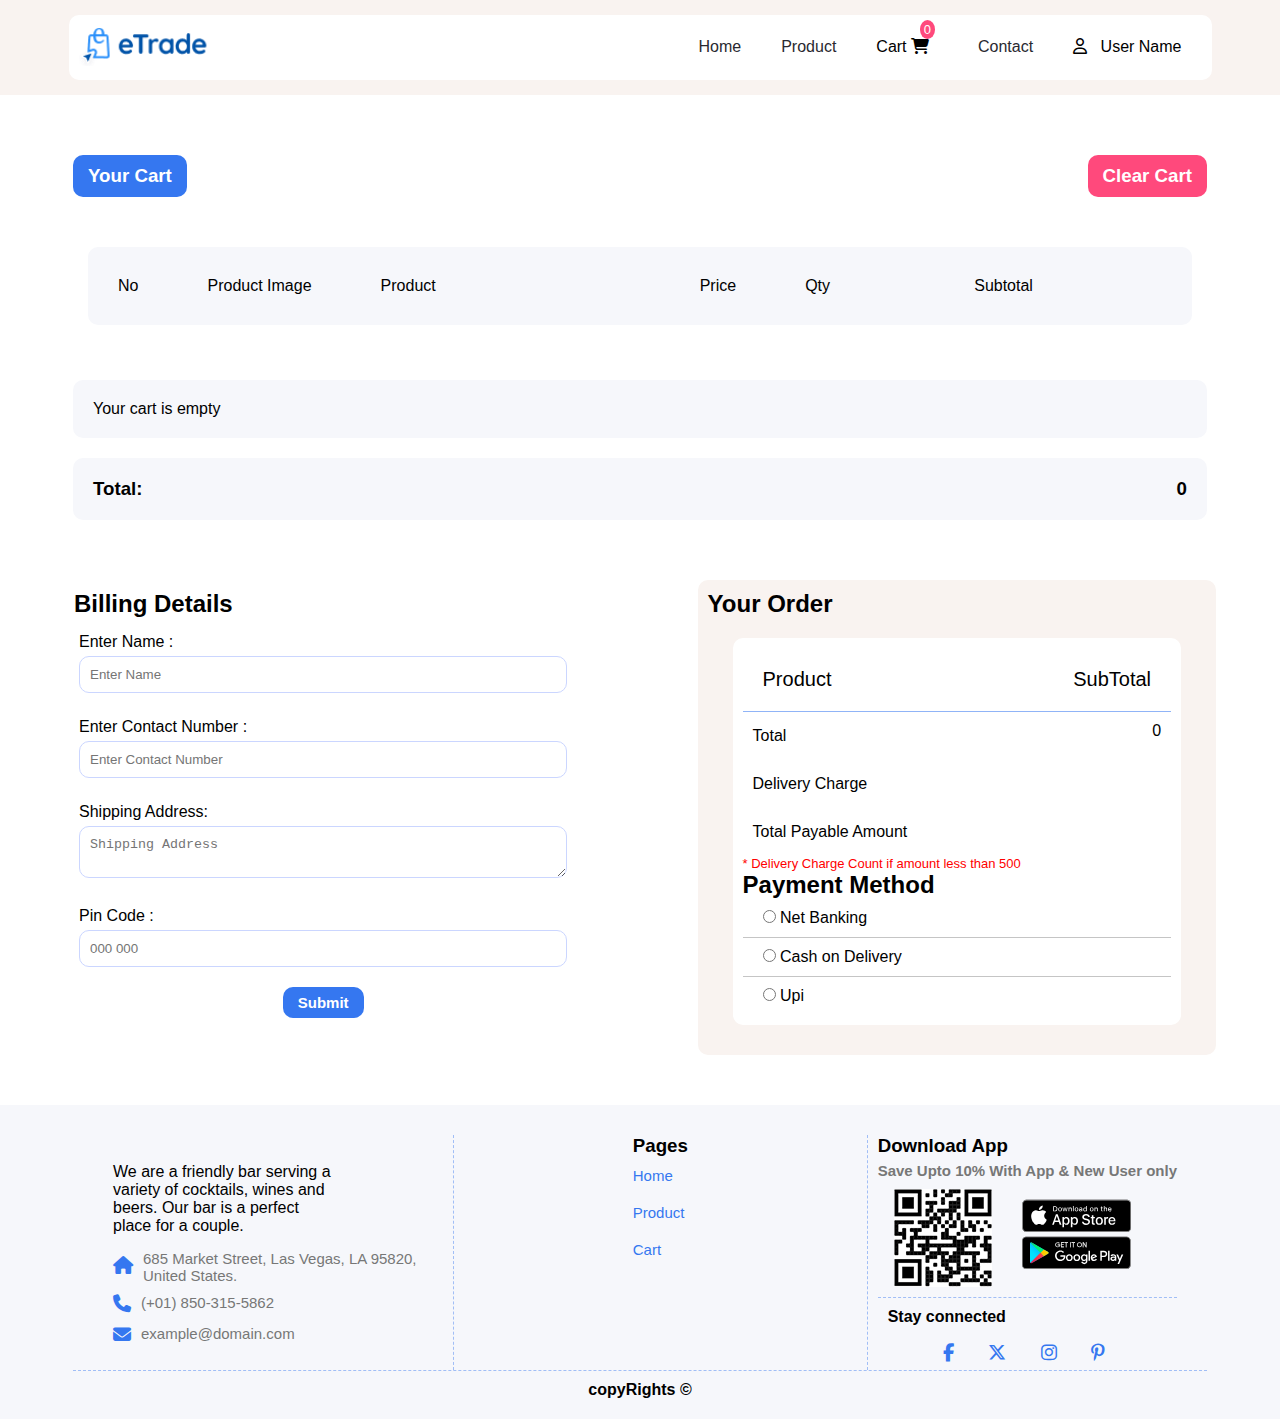
==== commit 65ee0989: "header error solve in all pages" ====
--- a/src/pages/Cart/cart.html
+++ b/src/pages/Cart/cart.html
@@ -8,12 +8,13 @@
     <link rel="icon" href="../../public/img/grocery.png">
     <link rel="stylesheet" href="../../public/css/all.min.css">
     <link rel="stylesheet" href="../../public/css/style.css">
+    <link href="https://cdnjs.cloudflare.com/ajax/libs/animate.css/4.1.1/animate.min.css" rel="stylesheet">
     <link rel="stylesheet" href="./cart.css">
 </head>
 
 <body>
     <section class="banner">
-        <header>
+        <header class="wow animate__fadeIn" data-wow-duration="2s">
             <div class="container">
                 <nav class="navBar d-flex justify-between">
                     <div class="logoImg">
@@ -27,6 +28,7 @@
                                     class="fa-solid fa-cart-shopping"></i>
                                 <div class="bedgis" id="updateQty"></div>
                             </li>
+                            <li><a href="../Contact/contact.html">Contact</a> </li>
                             <li class="dropDown"><i class="fa-regular fa-user"></i><span id="userName"> User Name</span>
                                 <div class="dropDown-Items">
                                     <ul type="none">
@@ -53,8 +55,9 @@
                         <li><a href="../../../index.html">Home</a></li>
                         <li><a href="../Product/product.html">Product</a></li>
                         <li onclick="GotoCart()" class="cartnotification">Cart <i class="fa-solid fa-cart-shopping"></i>
-                            <div class="bedgis" id="updateQty"></div>
+                            <div class="bedgis" id="smallupdateQty"></div>
                         </li>
+                        <li><a href="../Contact/contact.html">Contact</a> </li>
                         <li class="dropDown"><i class="fa-regular fa-user"></i><span id="smalluserName"> User
                                 Name</span>
                             <div class="dropDown-Items">
@@ -110,7 +113,7 @@
     <section class="billing-Section">
         <div class="container">
             <div class="d-flex flex-wrap justify-between">
-                <div class="BillingDetaile">
+                <div class="BillingDetaile wow animate__fadeInLeft" data-wow-duration="1s">
                     <div class="Bill-head">
                         <h2>Billing Details</h2>
                     </div>
@@ -118,7 +121,7 @@
                         <form action="" onsubmit="BillingForm(event)">
                             <div class="bill-control">
                                 <label for="">Enter Name :</label>
-                                <input type="text" placeholder="Enter Name" id="Billname"  oninput="NumberChecker()">
+                                <input type="text" placeholder="Enter Name" id="Billname"  oninput="NameChecker()">
                                 <p id="nameError" class="error"></p>
                             </div>
                             <div class="bill-control">
@@ -133,7 +136,7 @@
                             </div>
                             <div class="bill-control">
                                 <label for="">Pin Code :</label>
-                                <input type="Number" placeholder="000 000" id="pincode">
+                                <input type="Number" placeholder="000 000" id="pincode" oninput="PinCheker()">
                                 <p id="pinerror" class="error"></p>
                             </div>
                             <div class="d-flex justify-center">
@@ -142,7 +145,7 @@
                         </form>
                     </div>
                 </div>
-                <div class="Checkout">
+                <div class="Checkout wow animate__fadeInRight" data-wow-duration="1s">
                     <div class="checkout-title">
                         <h2>Your Order</h2>
                     </div>
@@ -165,6 +168,7 @@
                                     <p class="Ck-productName">Total Payable Amount</p><span class="ck-GrandTotal"></span>
                                 </div>
                                 <p class="deleiveryCharge">* Delivery Charge Count if amount less than 500 </p>
+                                <p class="deleiveryFree">* Free Delivery </p>
                             </div>
 
 
@@ -197,7 +201,7 @@
     <section class="model">
         <div id="checkoutModal" class="modal">
             <div class="modal-content">
-
+                <span class="close" onclick="closebnt()">&times;</span>
                 <h2 class="modelTitle">Order Summary</h2>
                 <div id="orderSummary">
                     <div class="date"></div>
@@ -207,7 +211,7 @@
                 </div>
                 <div id="billingDetails">  </div>
                <div class="d-flex justify-center">
-                <button onclick="closeModal()" class="btn btn-close">Close</button>
+                <button onclick="closeModal()" class="btn btn-close">Submit</button>
                </div>
             </div>
         </div>
@@ -254,10 +258,10 @@
                         <h3>Download App</h3>
                         <p>Save Upto 10% With App & New User only</p>
                         <div class="d-flex justify-center Qr">
-                            <img src="./src/public/img/qr.png" alt="">
+                            <img src="../../public/img/qr.png" alt="">
                             <div class="playStore">
-                                <div><img src="./src/public/img/appstore.svg" alt=""></div>
-                                <div><img src="./src/public/img/playstore.svg" alt=""></div>
+                                <div><img src="../../public/img/appstore.svg" alt=""></div>
+                                <div><img src="../../public/img/playstore.svg" alt=""></div>
                             </div>
                         </div>
                         <h4 class="connected">Stay connected </h4>
@@ -277,6 +281,9 @@
     </section>
 </body>
 <script src="./cart.js"></script>
-
+<script src="https://cdnjs.cloudflare.com/ajax/libs/wow/1.1.2/wow.min.js"></script>
+<script>
+    new WOW().init();
+</script>
 
 </html>--- a/src/public/css/style.css
+++ b/src/public/css/style.css
@@ -3,9 +3,10 @@
     margin: 0;
     box-sizing: border-box;
 }
- 
+
 body {
     font-family: sans-serif;
+    position: relative;
 }
 
 .container {
@@ -62,8 +63,8 @@
 
 .banner {
     background-color: #f9f3f0;
-    padding: 10px;
-    height: 80vh;
+    padding: 30px 10px;
+    height: auto;
 }
 
 header {
@@ -94,6 +95,7 @@
 .navBarItems ul li i {
     padding-right: 9px;
 }
+
 .navBarItems ul li a {
     text-decoration: none;
     color: #292930;
@@ -103,6 +105,7 @@
     color: #3577f0;
     font-weight: 500;
 }
+
 .navBarItems ul li:hover {
     color: #3577f0;
     font-weight: 500;
@@ -111,25 +114,26 @@
 .dropDown {
     position: relative;
 }
+
 .dropDown-Items {
     position: absolute;
     background-color: #fff;
     width: 200px;
     padding: 5px;
-    top: 35px; 
+    top: 35px;
     right: 0;
     line-height: 2;
     box-shadow: 2px 2px 3px #2929309f;
     border-radius: 10px;
     opacity: 0;
-    z-index: 1000; 
+    z-index: 1000;
     transition: all 0.5s;
 }
 
 .dropDown:hover .dropDown-Items {
     opacity: 1;
     top: 35px;
-    z-index: 1000; 
+    z-index: 1000;
 }
 
 .navBarItemsSmall {
@@ -165,10 +169,12 @@
 .small-navBarItems li {
     margin: 10px 0;
 }
-.small-navBarItems li a{
+
+.small-navBarItems li a {
     color: #292930;
     text-decoration: none;
 }
+
 .small-navBarItems li:hover {
     color: #0059ff
 }
@@ -180,13 +186,16 @@
 }
 
 .showSmallMenu {
+    width: 100%;
     opacity: 1;
     display: flex;
 }
-.cartnotification{
+
+.cartnotification {
     position: relative;
 }
-.bedgis{
+
+.bedgis {
     position: absolute;
     top: -18px;
     right: 3px;
@@ -554,14 +563,14 @@
 }
 
 .page-link {
-    padding: 10px 0; 
+    padding: 10px 0;
     color: #3577f0;
     font-size: 15px;
     cursor: pointer;
     transition: all 1s;
 }
 
-.page-link:hover{
+.page-link:hover {
     color: #0059ff;
     font-weight: 600;
 }
@@ -618,54 +627,58 @@
 .endnotes h4 {
     padding: 10px 0;
 }
-ul li a{
+
+ul li a {
     text-decoration: none;
     color: #3577f0;
 }
-.error{
+
+.error {
     color: red;
 }
-@media (max-width:800px) {
-    .navBarItems .largeNav {
-        display: none;
-    }
-
-    .navBarItemsSmall {
-        display: block;
-    }
-}
-@media (max-width:912px) {
-    .footer-one,.footer-two{
+
+@media (max-width:847px) {
+
+    .footer-one,
+    .footer-two {
         width: 50%;
     }
-    .footer-three{
+
+    .footer-three {
         width: 100%;
         border-top: 1px dashed #3576f070;
-        border-left:none ;
+        border-left: none;
         padding-top: 10px;
-    
     }
 }
 
-@media (max-width: 768px) {
+@media (max-width: 850px) {
     .navBar .largeNav {
         display: none;
     }
+
     .navBar .small-navBar {
         display: block;
     }
 }
 
 @media (max-width:575px) {
-    .footer-one,.footer-two,.footer-three{
+
+    .footer-one,
+    .footer-two,
+    .footer-three {
         width: 100%;
         border-top: 1px dashed #3576f070;
-        border-left:none ;
-        border-right:none ;
+        border-left: none;
+        border-right: none;
         padding-top: 10px;
     }
-    .footer-one{
-        border-top:none ;
+
+    .footer-one {
+        border-top: none;
     }
-}
-
+
+    .useCard {
+        width: 310px;
+    }
+}--- a/src/pages/Cart/cart.css
+++ b/src/pages/Cart/cart.css
@@ -1,7 +1,9 @@
 .banner {
     background-color: #f9f3f0;
-    padding: 10px;
+    padding: 5px;
     height: auto;
+    position: sticky;
+    top: 0;
 }
 
 .cart-Section {
@@ -181,6 +183,12 @@
 .deleiveryCharge{
     font-size: 13px;
     color: red;
+    display: none;
+}
+.deleiveryFree{
+    display: none;
+    font-size: 13px;
+    color: green;
 }
 
 
@@ -218,6 +226,7 @@
     float: right;
     font-size: 28px;
     font-weight: bold;
+    cursor: pointer;
 }
 .btn-close{
     background-color: #3577f0;
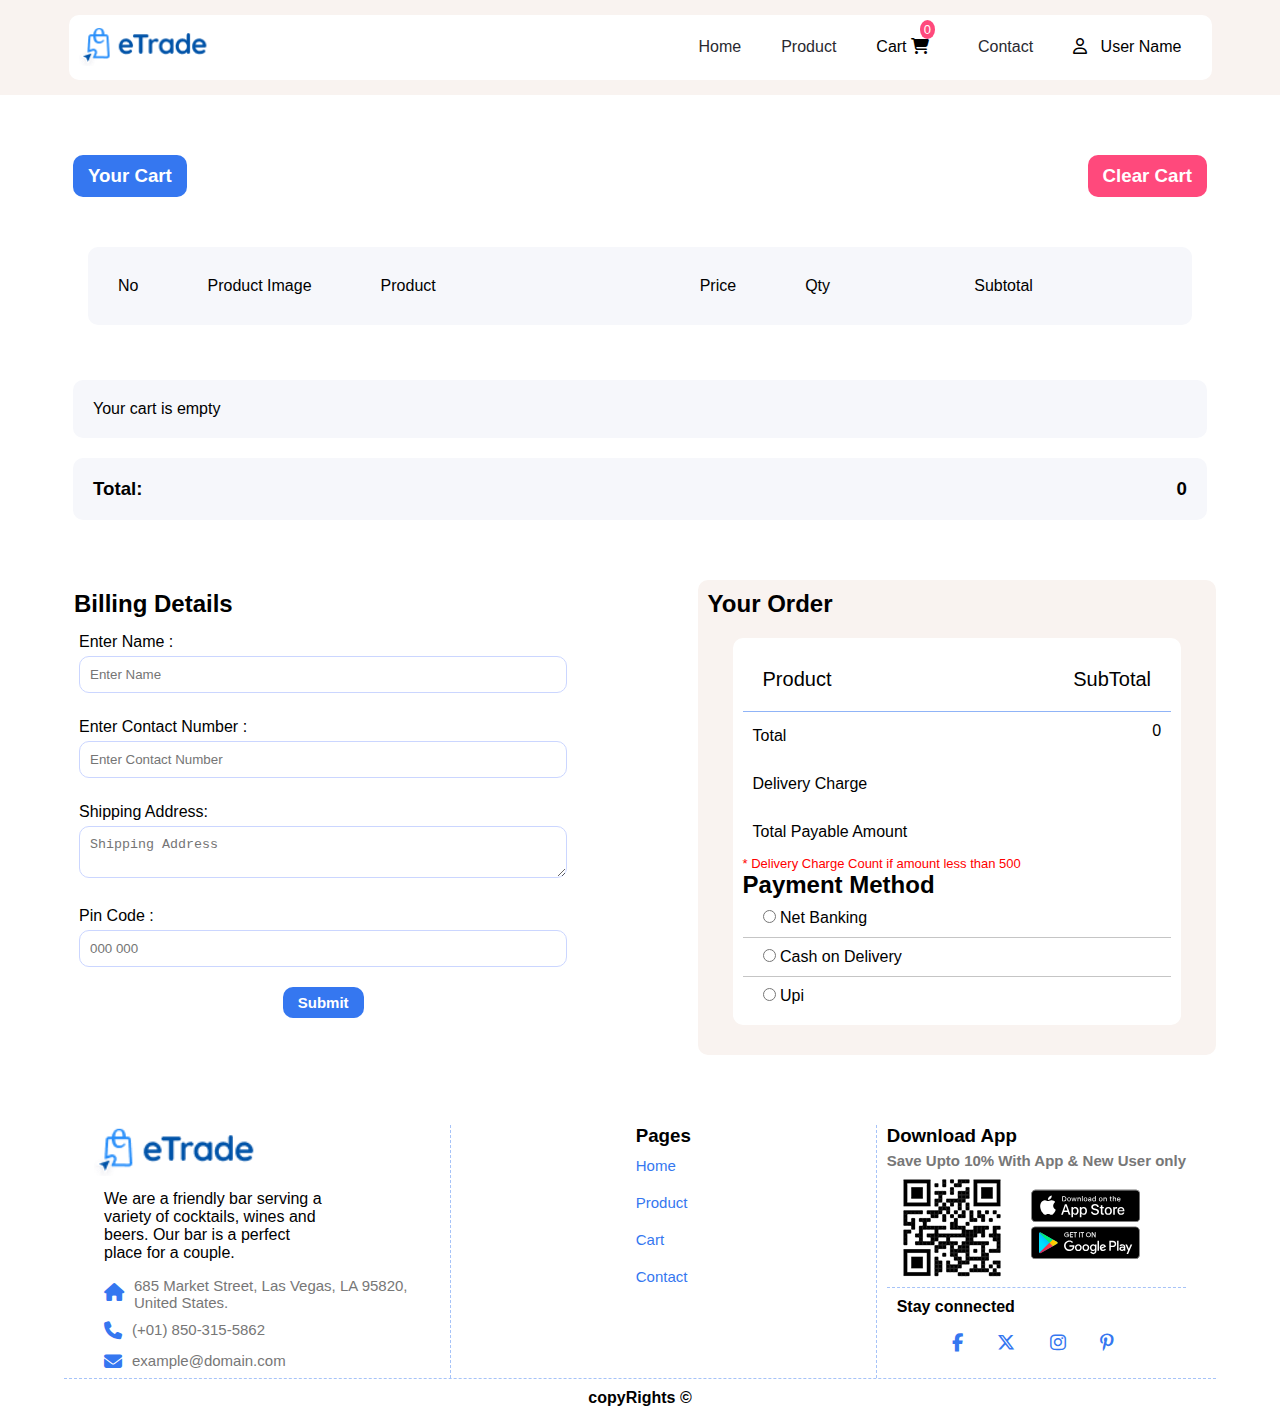
==== commit 5c0cfbf2: "change function name according to camel case" ====
--- a/src/pages/Cart/cart.html
+++ b/src/pages/Cart/cart.html
@@ -14,67 +14,7 @@
 
 <body>
     <section class="banner">
-        <header class="wow animate__fadeIn" data-wow-duration="2s">
-            <div class="container">
-                <nav class="navBar d-flex justify-between">
-                    <div class="logoImg">
-                        <img src="../../public/img/logo.png" alt="Logo">
-                    </div>
-                    <div class="navBarItems largeNav">
-                        <ul type="none" class="d-flex justify-between">
-                            <li><a href="../../../index.html">Home</a></li>
-                            <li><a href="../Product/product.html">Product</a></li>
-                            <li onclick="GotoCart()" class="cartnotification">Cart <i
-                                    class="fa-solid fa-cart-shopping"></i>
-                                <div class="bedgis" id="updateQty"></div>
-                            </li>
-                            <li><a href="../Contact/contact.html">Contact</a> </li>
-                            <li class="dropDown"><i class="fa-regular fa-user"></i><span id="userName"> User Name</span>
-                                <div class="dropDown-Items">
-                                    <ul type="none">
-                                        <li id="loginUser"><a href="../login/login.html"><i
-                                                    class="fa-solid fa-right-to-bracket"></i> Login</a></li>
-                                        <li onclick="GotoUserProfile()" id="ResetPassword"><i
-                                                class="fa-solid fa-gear"></i> User Profile</li>
-                                        <li onclick="LogoutUser()" id="logout"><i
-                                                class="fa-solid fa-right-from-bracket"></i> Logout</li>
-                                    </ul>
-                                </div>
-                            </li>
-                        </ul>
-                    </div>
-                    <div class="small-navBar">
-                        <button class="small-menu-toggle" onclick="toggleNavBar()">
-                            <i class="fa-solid fa-bars"></i>
-                        </button>
-                    </div>
-                </nav>
-
-                <div class="small-navBarItems" id="smallMenu">
-                    <ul type="none" class="d-flex flex-column">
-                        <li><a href="../../../index.html">Home</a></li>
-                        <li><a href="../Product/product.html">Product</a></li>
-                        <li onclick="GotoCart()" class="cartnotification">Cart <i class="fa-solid fa-cart-shopping"></i>
-                            <div class="bedgis" id="smallupdateQty"></div>
-                        </li>
-                        <li><a href="../Contact/contact.html">Contact</a> </li>
-                        <li class="dropDown"><i class="fa-regular fa-user"></i><span id="smalluserName"> User
-                                Name</span>
-                            <div class="dropDown-Items">
-                                <ul type="none">
-                                    <li id="smallloginUser"><a href="../login/login.html"><i
-                                                class="fa-solid fa-right-to-bracket"></i> Login</a></li>
-                                    <li onclick="GotoUserProfile()" id="ResetPassword"><i class="fa-solid fa-gear"></i>
-                                        User Profile</li>
-                                    <li onclick="LogoutUser()" id="smalllogout"><i
-                                            class="fa-solid fa-right-from-bracket"></i> Logout</li>
-                                </ul>
-                            </div>
-                        </li>
-                    </ul>
-                </div>
-            </div>
-        </header>
+        <script src="../Component/header.js"></script>
     </section>
 
     <section class="cart-Section">
@@ -118,15 +58,15 @@
                         <h2>Billing Details</h2>
                     </div>
                     <div class="billForm">
-                        <form action="" onsubmit="BillingForm(event)">
+                        <form action="" onsubmit="billingForm(event)">
                             <div class="bill-control">
                                 <label for="">Enter Name :</label>
-                                <input type="text" placeholder="Enter Name" id="Billname"  oninput="NameChecker()">
+                                <input type="text" placeholder="Enter Name" id="name"  oninput="nameChecker()">
                                 <p id="nameError" class="error"></p>
                             </div>
                             <div class="bill-control">
                                 <label for="">Enter Contact Number :</label>
-                                <input type="Number" placeholder="Enter Contact Number" id="contact"    oninput="NumberChecker()">
+                                <input type="Number" placeholder="Enter Contact Number" id="contact"    oninput="numberChecker()">
                                 <p id="contactError" class="error"></p>
                             </div>
                             <div class="bill-control">
@@ -136,7 +76,7 @@
                             </div>
                             <div class="bill-control">
                                 <label for="">Pin Code :</label>
-                                <input type="Number" placeholder="000 000" id="pincode" oninput="PinCheker()">
+                                <input type="Number" placeholder="000 000" id="pincode" oninput="pinCheker()">
                                 <p id="pinerror" class="error"></p>
                             </div>
                             <div class="d-flex justify-center">
@@ -189,7 +129,7 @@
                                     <label for="">Upi</label>
                                 </div>
                                 <div class="Proceed d-flex justify-center" >
-                                    <button class="success" onclick="CheckOut()">Process to Checkout</button>
+                                    <button class="success" onclick="checkOut()">Process to Checkout</button>
                                 </div>
                             </div>
                         </div>
@@ -198,10 +138,11 @@
             </div>
         </div>
     </section>
+
     <section class="model">
         <div id="checkoutModal" class="modal">
             <div class="modal-content">
-                <span class="close" onclick="closebnt()">&times;</span>
+                <span class="close" onclick="closeBnt()">&times;</span>
                 <h2 class="modelTitle">Order Summary</h2>
                 <div id="orderSummary">
                     <div class="date"></div>
@@ -217,70 +158,14 @@
         </div>
     </section>
 
-    <section class="fotter-section">
-        <div class="container">
-            <footer>
-                <div class="footer-details d-flex flex-wrap justify-between">
-                    <div class="footer-one">
-                        <div class="footlogo">
-                            <img src="./src/public/img/logo.png" width="200px" alt="">
-                            <p class="endText">
-                                We are a friendly bar serving a variety of cocktails, wines and beers. Our bar is a
-                                perfect place for a couple.
-                            </p>
-                            <div class="d-flex">
-                                <span class="homeicon"><i class="fa-solid fa-house"></i></span>
-                                <p class="companyAddress"> 685 Market Street,
-                                    Las Vegas, LA 95820,
-                                    United States.</p>
-                            </div>
-                            <div class="d-flex">
-                                <span class="homeicon"><i class="fa-solid fa-phone"></i></span>
-                                <p class="companyAddress"> (+01) 850-315-5862</p>
-                            </div>
-                            <div class="d-flex">
-                                <span class="homeicon"><i class="fa-solid fa-envelope"></i></span>
-                                <p class="companyAddress"> example@domain.com</p>
-                            </div>
-                        </div>
-                    </div>
-                    <div class="footer-two d-flex justify-center">
-                        <div>
-                            <h3>Pages</h3>
-                            <ul type="none">
-                                <li class="page-link"><a href="../../../index.html">Home</a></li>
-                                <li class="page-link"><a href="../Product/product.html">Product</a></li>
-                                <li class="page-link"><a href="#">Cart</a></li>
-                            </ul>
-                        </div>
-                    </div>
-                    <div class="footer-three">
-                        <h3>Download App</h3>
-                        <p>Save Upto 10% With App & New User only</p>
-                        <div class="d-flex justify-center Qr">
-                            <img src="../../public/img/qr.png" alt="">
-                            <div class="playStore">
-                                <div><img src="../../public/img/appstore.svg" alt=""></div>
-                                <div><img src="../../public/img/playstore.svg" alt=""></div>
-                            </div>
-                        </div>
-                        <h4 class="connected">Stay connected </h4>
-                        <div class="social-icon">
-                            <i class="fa-brands fa-facebook-f"></i>
-                            <i class="fa-brands fa-x-twitter"></i>
-                            <i class="fa-brands fa-instagram"></i>
-                            <i class="fa-brands fa-pinterest-p"></i>
-                        </div>
-                    </div>
-                </div>
-                <div class="endnotes">
-                    <h4 class="text-center">copyRights &#169;</h4>
-                </div>
-            </footer>
-        </div>
+    <section class="footer-section">
+        <script src="../Component/footer.js"></script>
     </section>
 </body>
+
+
 <script src="./cart.js"></script>
+<script src="../Component/navigation_auth.js"></script>
 <script src="https://cdnjs.cloudflare.com/ajax/libs/wow/1.1.2/wow.min.js"></script>
 <script>
     new WOW().init();
--- a/src/public/css/style.css
+++ b/src/public/css/style.css
@@ -25,7 +25,10 @@
 .flex-wrap {
     flex-wrap: wrap;
 }
-
+a{
+    text-decoration: none;
+    color: white;
+}
 .justify-center {
     justify-content: center;
 }
